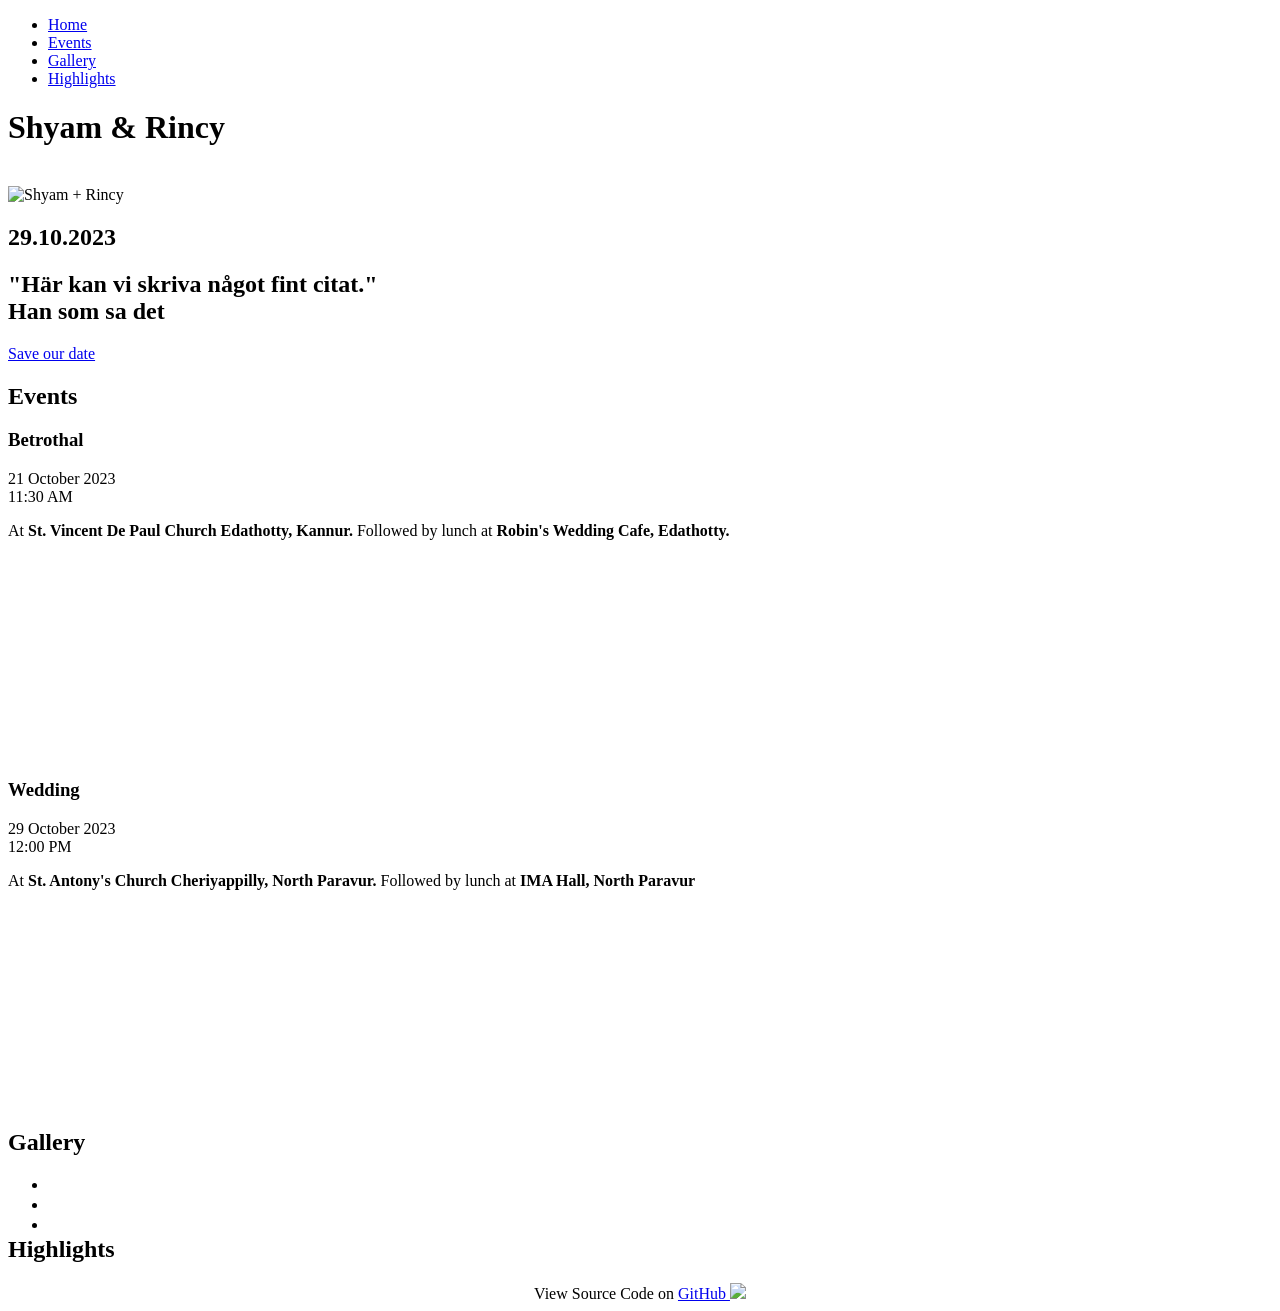
==== index.html @ 394e50cc "Update index.html Ändrade lite text" ====
<!DOCTYPE html>
<!--[if lt IE 7]>      <html class="no-js lt-ie9 lt-ie8 lt-ie7"> <![endif]-->
<!--[if IE 7]>         <html class="no-js lt-ie9 lt-ie8"> <![endif]-->
<!--[if IE 8]>         <html class="no-js lt-ie9"> <![endif]-->
<!--[if gt IE 8]><!--> <html class="no-js"> <!--<![endif]-->
	<head>
	<meta charset="utf-8">
	<meta http-equiv="X-UA-Compatible" content="IE=edge">
	<title>Susana ❤️ Pontus - 2026.04.18</title>
	<meta name="viewport" content="width=device-width, initial-scale=1">
	<meta name="description" content="Ja det stämmer, vi gifter oss på mallis!" />
	<meta name="keywords" content="susana,pontus,wedding,website,rsvp" />
	<meta name="author" content="Susana & Pontus" />

  	<!-- Facebook and Twitter integration -->
	<meta property="og:image" content="images/og.jpg"/>
	<meta property="og:site_name" content="Shyam ❤️ Rincy - 29.10.2023">
    <meta property="og:title" content="Shyam ❤️ Rincy - 29.10.2023">
    <meta property="og:description" content="We are getting hitched - The dates are 21st & 29th of October '23 and we would like you to be a part of it.">
	<!-- Size of image. Any size up to 300. Anything above 300px will not work in WhatsApp -->
    <meta property="og:image:width" content="300">
    <meta property="og:image:height" content="300">
    <!-- Website to visit when clicked in fb or WhatsApp-->
    <meta property="og:url" content="https://we.shyamjos.com">
	<meta property="og:type" content="website"/>
    <meta property="og:image:type" content="image/jpeg">


	<link href='https://fonts.googleapis.com/css?family=Work+Sans:400,300,600,400italic,700' rel='stylesheet' type='text/css'>
	<link href="https://fonts.googleapis.com/css?family=Sacramento" rel="stylesheet">
	<link rel="stylesheet" href="https://fonts.googleapis.com/css?family=Engagement" rel="stylesheet">
	<link rel="stylesheet" href="https://fonts.googleapis.com/css?family=Sofia+Sans+Condensed" rel="stylesheet">
	
	<!-- clock   -->
	<link rel="stylesheet" href="css/responsive-clock.css">
	<!-- Animate.css -->
	<link rel="stylesheet" href="css/animate.css">
	<!-- Icomoon Icon Fonts-->
	<link rel="stylesheet" href="css/icomoon.css">
	<!-- Bootstrap  -->
	<link rel="stylesheet" href="css/bootstrap.css">
	<link rel='stylesheet' href='https://cdnjs.cloudflare.com/ajax/libs/flipclock/0.7.8/flipclock.css'>
	<!-- Magnific Popup -->
	<link rel="stylesheet" href="css/magnific-popup.css">

	<!-- Owl Carousel  -->
	<link rel="stylesheet" href="css/owl.carousel.min.css">
	<link rel="stylesheet" href="css/owl.theme.default.min.css">

	<!-- Theme style  -->
	<link rel="stylesheet" href="css/style.css">

	<!-- Modernizr JS -->
	<script src="js/modernizr-2.6.2.min.js"></script>
	<!-- FOR IE9 below -->
	<!--[if lt IE 9]>
	<script src="js/respond.min.js"></script>
	<![endif]-->

	</head>
	<body>
		
	<div class="fh5co-loader"></div>
	
	<div id="page">
	<nav class="fh5co-nav" role="navigation">
		<div class="container">
			<div class="row">
	
				<div class="col-xs-10 text-right menu-1">
					<ul>
						<li class="active"><a href="index.html">Home</a></li>
						<li class="active"><a href="#fh5co-event">Events</a></li>
						<li class="active"><a href="#fh5co-gallery">Gallery</a></li>
						<li class="active"><a href="#fh5co-services">Highlights</a></li>
					</ul>
				</div>
			</div>
			
		</div>
	</nav>

	<header id="fh5co-header" class="fh5co-cover" role="banner" style="background-image:url(images/bg.jpg);" data-stellar-background-ratio="0.5">
		<div class="overlay"></div>
		<div class="container">
			<div class="row">
				<div class="col-md-8 col-md-offset-2 text-center">
					<div class="display-t">
						<div class="display-tc animate-box" data-animate-effect="fadeIn">
							<h1>Shyam &amp; Rincy</h1>
							<br>
							<img src="images/fprint.png" alt="Shyam + Rincy"> 
							<h2>29.10.2023</h2>
							<h2>"Här kan vi skriva något fint citat." <br>Han som sa det</h2>
							<div class="flipTimebox">
								<div class="clock clock-fix"></div>
							  </div>
							<p><a href="#fh5co-event" class="btn btn-default btn-sm">Save our date</a></p>
						</div>
					</div>
				</div>
			</div>
		</div>
	</header>



	<div id="fh5co-event" class="fh5co-bg">
		<div class="overlay"></div>
		<div class="container">
			<div class="row">
				<div class="col-md-8 col-md-offset-2 text-center fh5co-heading animate-box">
					<h2>Events</h2>
				</div>
			</div>
			<div class="row">
				<div class="display-t">
					<div class="display-tc">
						<div class="col-md-10 col-md-offset-1">
							<div class="col-md-6 col-sm-6 text-center">
								<div class="event-wrap animate-box">
									<h3>Betrothal</h3>
									<div class="event-col">
										<i class="icon-calendar"></i>
										<span>21 October 2023</span>
									</div>
									<div class="event-col">

										<i class="icon-clock"></i>
										<span>11:30 AM</span>
									</div>
									<p>At <b>St. Vincent De Paul Church Edathotty, Kannur.</b> Followed by lunch at <b>Robin's Wedding Cafe, Edathotty.</b></p>
									<iframe src="https://www.google.com/maps/embed?pb=!1m18!1m12!1m3!1d3903.673315773661!2d75.71257847590881!3d11.927808088299846!2m3!1f0!2f0!3f0!3m2!1i1024!2i768!4f13.1!3m3!1m2!1s0x3ba5cd2b69442ebf%3A0x41b4e77a403a15b4!2sDe%20Paul%20Church%2C%20Edathotty!5e0!3m2!1sen!2sin!4v1696094112600!5m2!1sen!2sin" width="300" height="200" style="border:0;" allowfullscreen="" loading="lazy" referrerpolicy="no-referrer-when-downgrade"></iframe>
								</div>
							</div>
							<div class="col-md-6 col-sm-6 text-center">
								<div class="event-wrap animate-box">
									<h3>Wedding</h3>
									<div class="event-col">
										<i class="icon-calendar"></i>
										<span>29 October 2023</span>
									</div>
									<div class="event-col">

										<i class="icon-clock"></i>
										<span>12:00 PM</span>
									</div>
									<p>At <b>St. Antony's Church Cheriyappilly, North Paravur.</b> Followed by lunch at <b>IMA Hall, North Paravur</b></p>
						<iframe src="https://www.google.com/maps/embed?pb=!1m18!1m12!1m3!1d3927.690238117892!2d76.24293817588756!3d10.124421489987455!2m3!1f0!2f0!3f0!3m2!1i1024!2i768!4f13.1!3m3!1m2!1s0x3b0810402ea732f5%3A0x7e23209bf83c2a9b!2sSt.Antony&#39;s%20Roman%20Catholic%20Church!5e0!3m2!1sen!2sin!4v1696094216568!5m2!1sen!2sin" width="300" height="200" style="border:0;" allowfullscreen="" loading="lazy" referrerpolicy="no-referrer-when-downgrade"></iframe>
								</div>
							</div>
						</div>
					</div>
				</div>
			</div>
		</div>
	</div>


	<div id="fh5co-gallery" class="fh5co-section-gray">
		<div class="container">
			<div class="row">
				<div class="col-md-8 col-md-offset-2 text-center fh5co-heading animate-box">
					<h2>Gallery</h2>
				</div>
			</div>
			<div class="row row-bottom-padded-md">
				<div class="col-md-12">
					<ul id="fh5co-gallery-list">
						
						<li class="one-third animate-box" data-animate-effect="fadeIn" style="background-image: url(images/RS1.jpg); "> 
						<a href="images/RS1.jpg">
							<div class="case-studies-summary">
							</div>
						</a>
					</li>

					<li class="one-third animate-box" data-animate-effect="fadeIn" style="background-image: url(images/RS2.jpg); "> 
						<a href="images/RS2.jpg">
							<div class="case-studies-summary">
							</div>
						</a>
					</li>
					<li class="one-third animate-box" data-animate-effect="fadeIn" style="background-image: url(images/RS3.jpg); "> 
						<a href="images/RS3.jpg">
							<div class="case-studies-summary">
							</div>
						</a>
					</li>
					
					</ul>		
				</div>
			</div>
		</div>
	</div>



	<div id="fh5co-services" class="fh5co-section-gray">
		<div class="container">
			
			<div class="row animate-box">
				<div class="col-md-8 col-md-offset-2 text-center fh5co-heading">
					<h2>Highlights</h2>

				</div>
			</div>



				<div class="container animate-box">
					<div class="fh5co-video fh5co-bg" style="background-image: url(images/img_bg_3.jpg); ">
						<a href="#" class="popup-vimeo"><i class="icon-video2"></i></a>
						<div class="overlay"></div>
					</div>
				</div>
			</div>
			
		</div>
	</div>
	<div class="gototop js-top">
		<a href="#" class="js-gotop"><i class="icon-arrow-up"></i></a>
	</div>

	<!-- jQuery -->
	<script src="js/jquery.min.js"></script>
    <!-- clock -->
	<script src="js/clock.js"></script>
	<!-- jQuery Easing -->
	<script src="js/jquery.easing.1.3.js"></script>
	<!-- Bootstrap -->
	<script src="js/bootstrap.min.js"></script>
	<!-- Waypoints -->
	<script src="js/jquery.waypoints.min.js"></script>
	<!-- Carousel -->
	<script src="js/owl.carousel.min.js"></script>
	<!-- countTo -->
	<script src="js/jquery.countTo.js"></script>
	<script src='https://momentjs.com/downloads/moment.js'></script>
	<script src='https://cdnjs.cloudflare.com/ajax/libs/moment-timezone/0.5.14/moment-timezone-with-data-2012-2022.min.js'></script>
	<script src='https://cdnjs.cloudflare.com/ajax/libs/flipclock/0.7.8/flipclock.js'></script>
	<!-- Stellar -->
	<script src="js/jquery.stellar.min.js"></script>
	<!-- Magnific Popup -->
	<script src="js/jquery.magnific-popup.min.js"></script>
	<script src="js/magnific-popup-options.js"></script>

	<!-- // <script src="https://cdnjs.cloudflare.com/ajax/libs/prism/0.0.1/prism.min.js"></script> -->
	<script src="js/simplyCountdown.js"></script>
	<!-- Main -->
	<script src="js/main.js"></script>
	<center>View Source Code on <a href="https://github.com/shyamjos/wedding-website">GitHub <img src="images/github-logo.png"> </a> </center>
	</body>
</html>
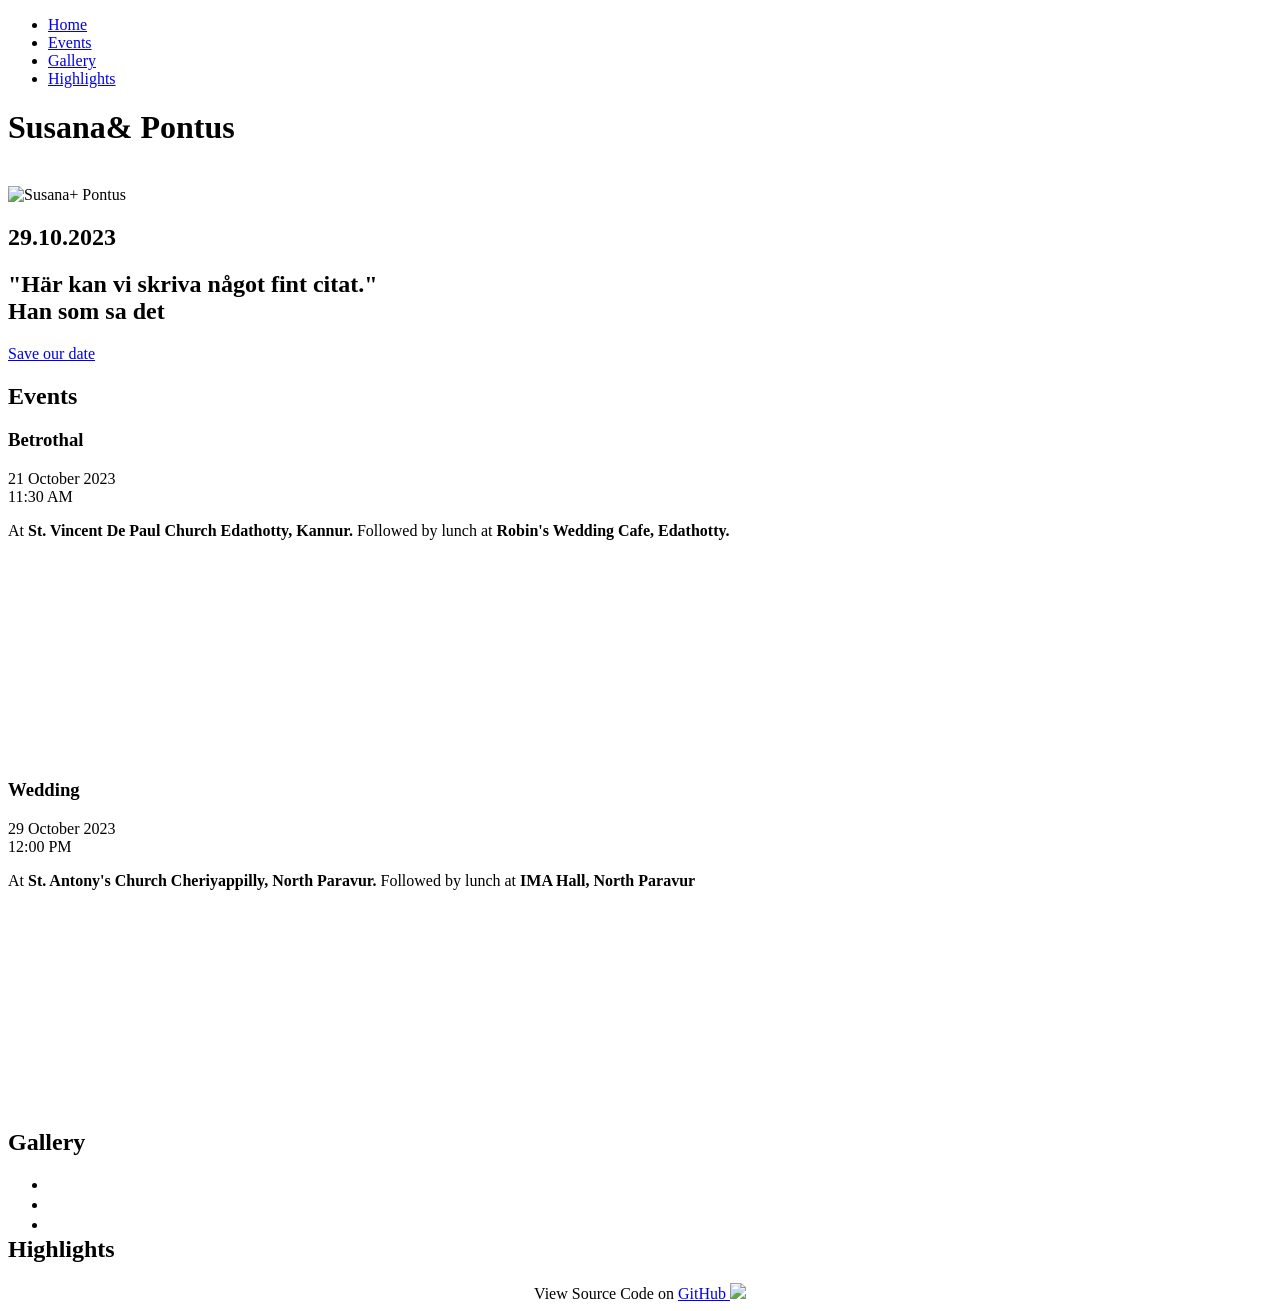
==== commit e51fb5d8: "Update index.html Searh replace på namnen" ====
--- a/index.html
+++ b/index.html
@@ -14,8 +14,8 @@
 
   	<!-- Facebook and Twitter integration -->
 	<meta property="og:image" content="images/og.jpg"/>
-	<meta property="og:site_name" content="Shyam ❤️ Rincy - 29.10.2023">
-    <meta property="og:title" content="Shyam ❤️ Rincy - 29.10.2023">
+	<meta property="og:site_name" content="Susana❤️ Pontus - 29.10.2023">
+    <meta property="og:title" content="Susana❤️ Pontus - 29.10.2023">
     <meta property="og:description" content="We are getting hitched - The dates are 21st & 29th of October '23 and we would like you to be a part of it.">
 	<!-- Size of image. Any size up to 300. Anything above 300px will not work in WhatsApp -->
     <meta property="og:image:width" content="300">
@@ -87,9 +87,9 @@
 				<div class="col-md-8 col-md-offset-2 text-center">
 					<div class="display-t">
 						<div class="display-tc animate-box" data-animate-effect="fadeIn">
-							<h1>Shyam &amp; Rincy</h1>
+							<h1>Susana&amp; Pontus</h1>
 							<br>
-							<img src="images/fprint.png" alt="Shyam + Rincy"> 
+							<img src="images/fprint.png" alt="Susana+ Pontus"> 
 							<h2>29.10.2023</h2>
 							<h2>"Här kan vi skriva något fint citat." <br>Han som sa det</h2>
 							<div class="flipTimebox">
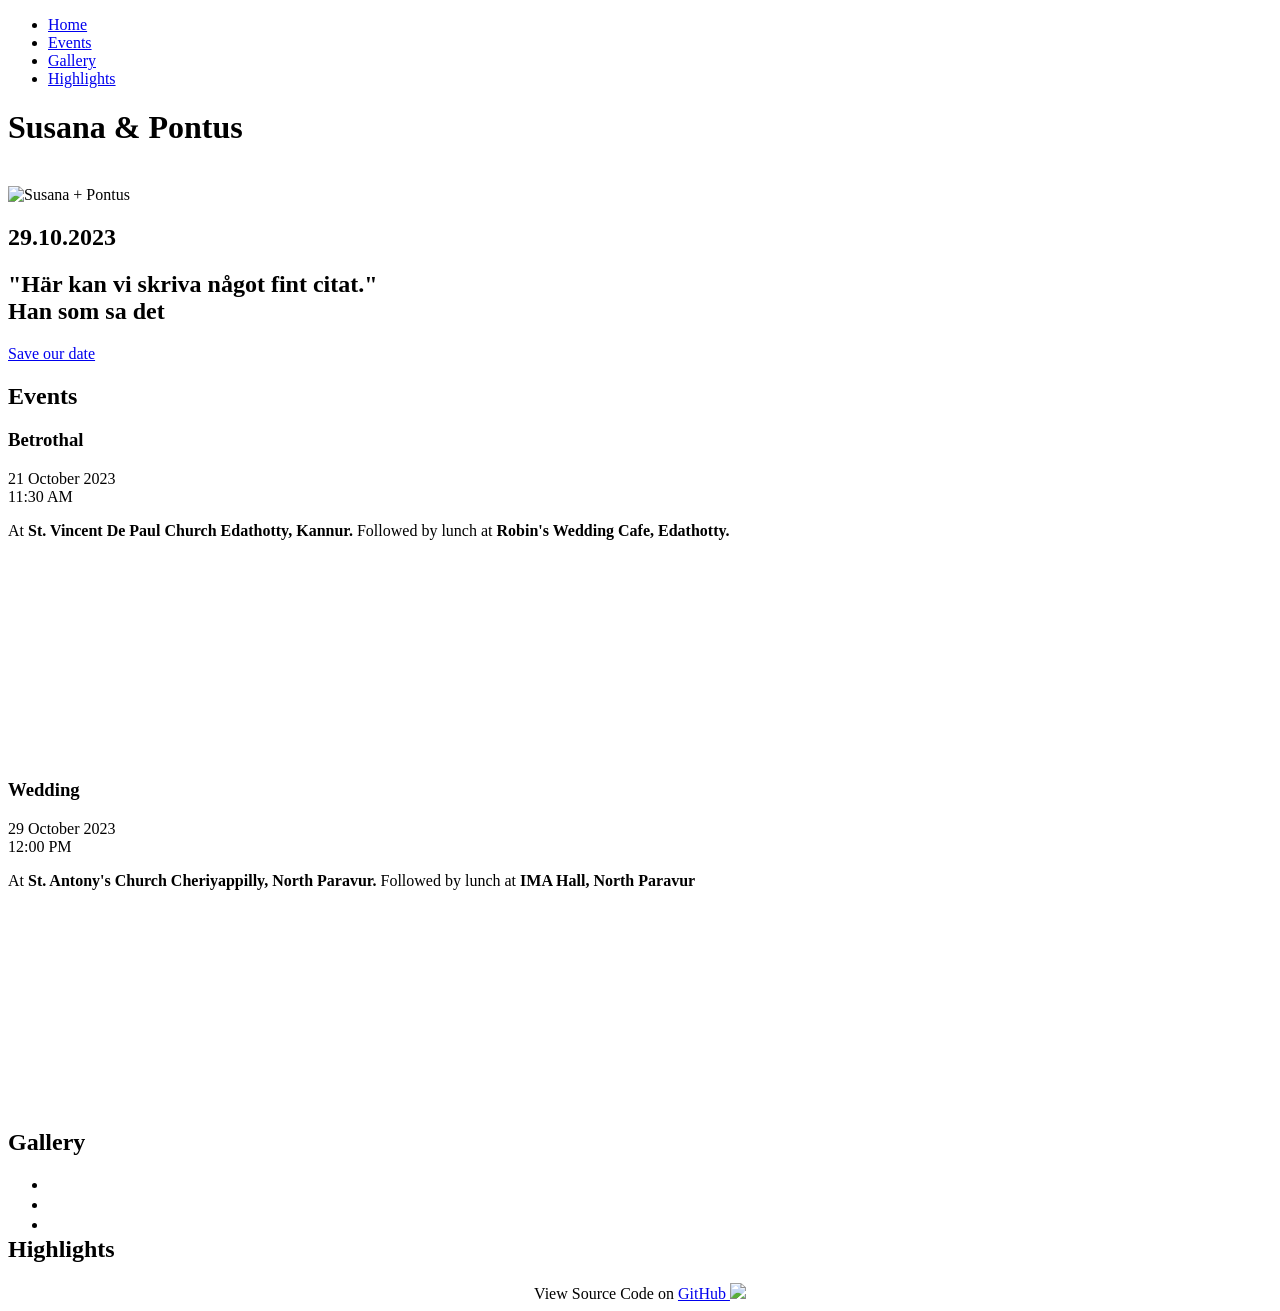
==== commit 3a46c34d: "Update index.html Missade mellanslag" ====
--- a/index.html
+++ b/index.html
@@ -14,8 +14,8 @@
 
   	<!-- Facebook and Twitter integration -->
 	<meta property="og:image" content="images/og.jpg"/>
-	<meta property="og:site_name" content="Susana❤️ Pontus - 29.10.2023">
-    <meta property="og:title" content="Susana❤️ Pontus - 29.10.2023">
+	<meta property="og:site_name" content="Susana ❤️ Pontus - 29.10.2023">
+    <meta property="og:title" content="Susana ❤️ Pontus - 29.10.2023">
     <meta property="og:description" content="We are getting hitched - The dates are 21st & 29th of October '23 and we would like you to be a part of it.">
 	<!-- Size of image. Any size up to 300. Anything above 300px will not work in WhatsApp -->
     <meta property="og:image:width" content="300">
@@ -87,9 +87,9 @@
 				<div class="col-md-8 col-md-offset-2 text-center">
 					<div class="display-t">
 						<div class="display-tc animate-box" data-animate-effect="fadeIn">
-							<h1>Susana&amp; Pontus</h1>
+							<h1>Susana &amp; Pontus</h1>
 							<br>
-							<img src="images/fprint.png" alt="Susana+ Pontus"> 
+							<img src="images/fprint.png" alt="Susana + Pontus"> 
 							<h2>29.10.2023</h2>
 							<h2>"Här kan vi skriva något fint citat." <br>Han som sa det</h2>
 							<div class="flipTimebox">
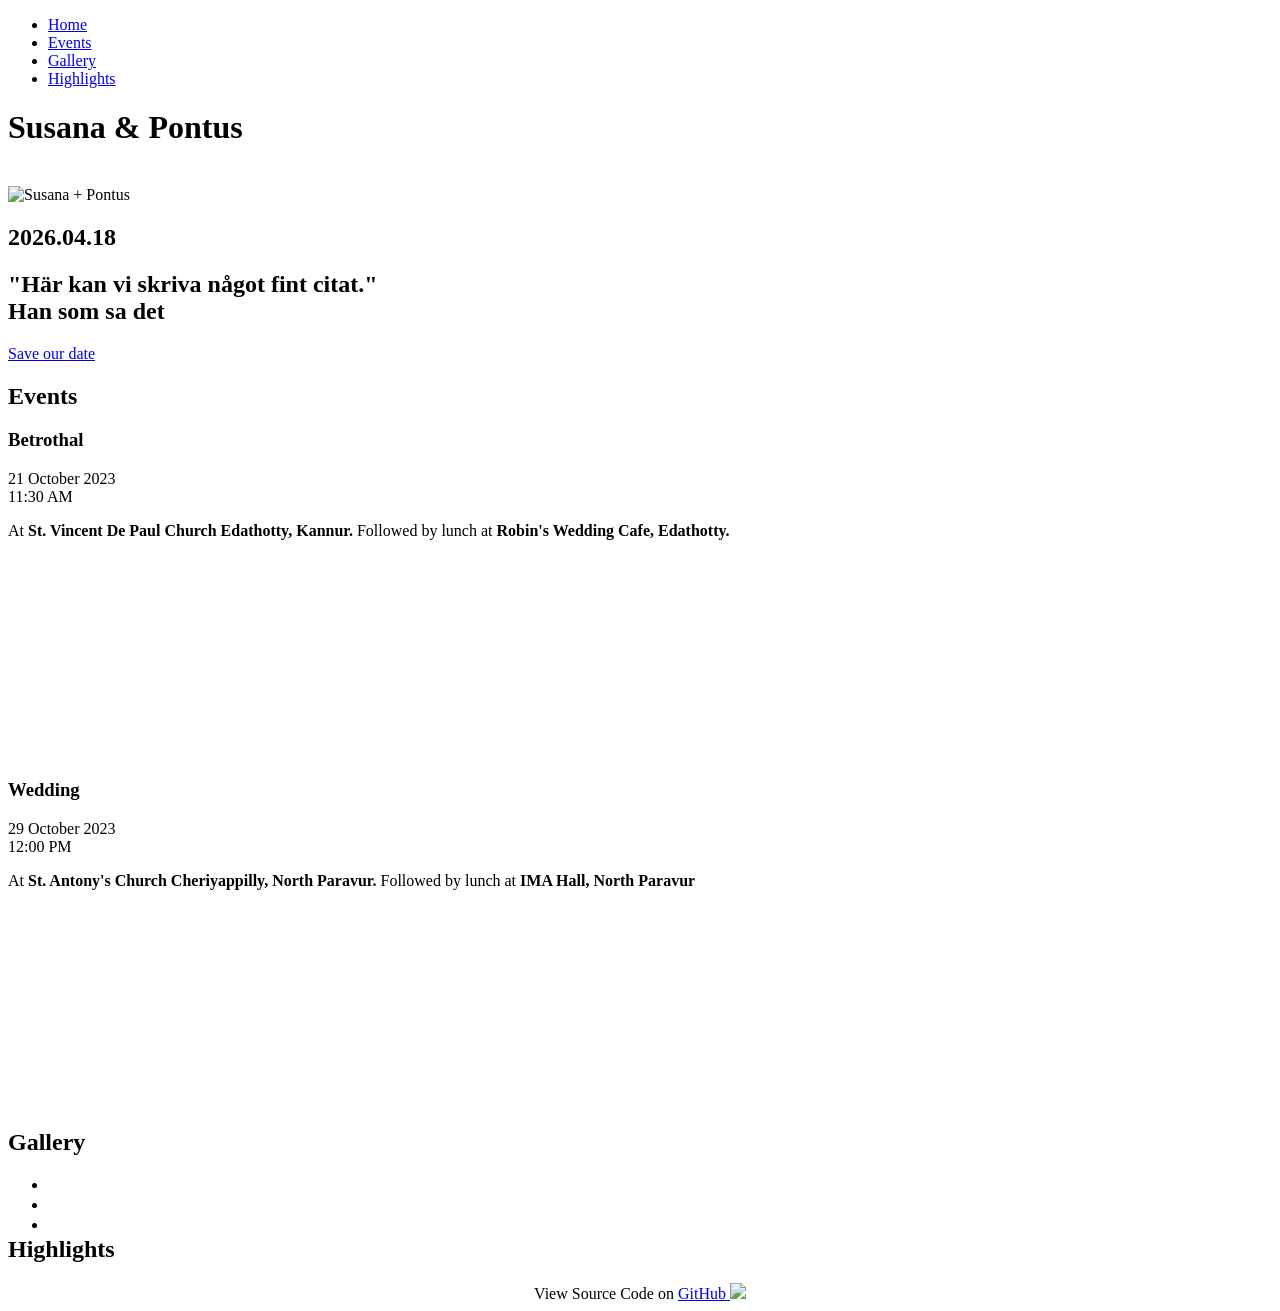
==== commit 14cb3ee2: "Update index.html S&R datumet" ====
--- a/index.html
+++ b/index.html
@@ -14,8 +14,8 @@
 
   	<!-- Facebook and Twitter integration -->
 	<meta property="og:image" content="images/og.jpg"/>
-	<meta property="og:site_name" content="Susana ❤️ Pontus - 29.10.2023">
-    <meta property="og:title" content="Susana ❤️ Pontus - 29.10.2023">
+	<meta property="og:site_name" content="Susana ❤️ Pontus - 2026.04.18">
+    <meta property="og:title" content="Susana ❤️ Pontus - 2026.04.18">
     <meta property="og:description" content="We are getting hitched - The dates are 21st & 29th of October '23 and we would like you to be a part of it.">
 	<!-- Size of image. Any size up to 300. Anything above 300px will not work in WhatsApp -->
     <meta property="og:image:width" content="300">
@@ -90,7 +90,7 @@
 							<h1>Susana &amp; Pontus</h1>
 							<br>
 							<img src="images/fprint.png" alt="Susana + Pontus"> 
-							<h2>29.10.2023</h2>
+							<h2>2026.04.18</h2>
 							<h2>"Här kan vi skriva något fint citat." <br>Han som sa det</h2>
 							<div class="flipTimebox">
 								<div class="clock clock-fix"></div>
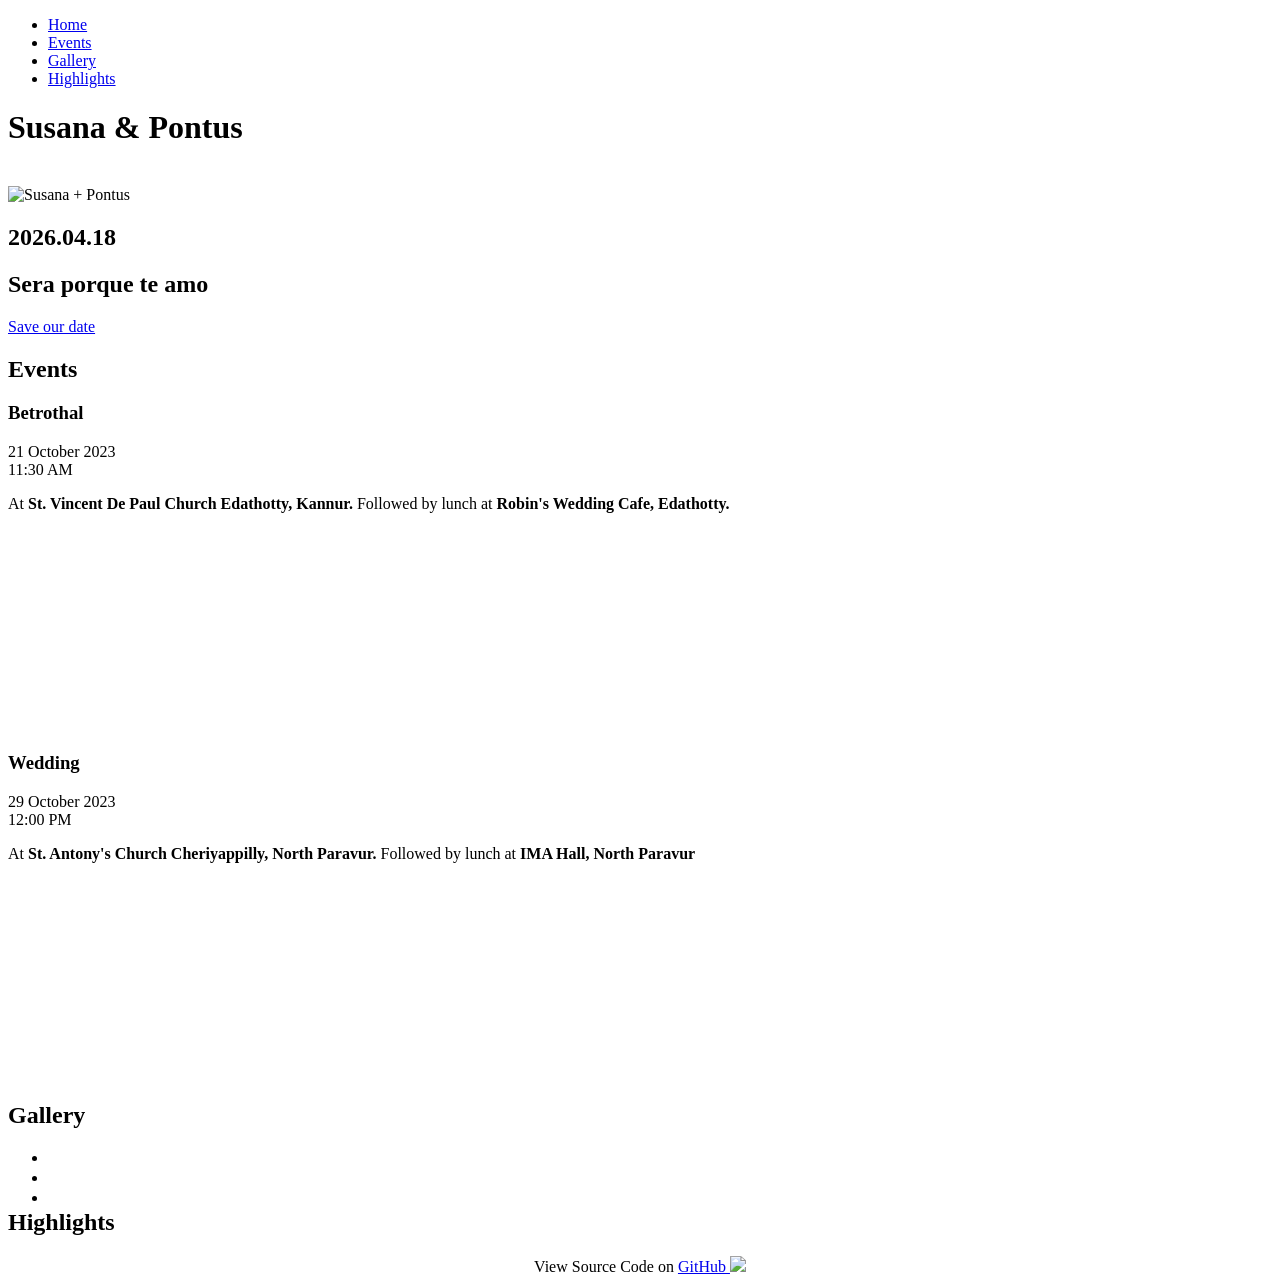
==== commit cc6dc1da: "Update index.html" ====
--- a/index.html
+++ b/index.html
@@ -6,7 +6,7 @@
 	<head>
 	<meta charset="utf-8">
 	<meta http-equiv="X-UA-Compatible" content="IE=edge">
-	<title>Susana ❤️ Pontus - 2026.04.18</title>
+	<title>Susana & Pontus - 2026.04.18</title>
 	<meta name="viewport" content="width=device-width, initial-scale=1">
 	<meta name="description" content="Ja det stämmer, vi gifter oss på mallis!" />
 	<meta name="keywords" content="susana,pontus,wedding,website,rsvp" />
@@ -14,9 +14,9 @@
 
   	<!-- Facebook and Twitter integration -->
 	<meta property="og:image" content="images/og.jpg"/>
-	<meta property="og:site_name" content="Susana ❤️ Pontus - 2026.04.18">
-    <meta property="og:title" content="Susana ❤️ Pontus - 2026.04.18">
-    <meta property="og:description" content="We are getting hitched - The dates are 21st & 29th of October '23 and we would like you to be a part of it.">
+	<meta property="og:site_name" content="Susana & Pontus - 2026.04.18">
+    <meta property="og:title" content="Susana & Pontus - 2026.04.18">
+    <meta property="og:description" content="Vi gifter oss på Mallis.">
 	<!-- Size of image. Any size up to 300. Anything above 300px will not work in WhatsApp -->
     <meta property="og:image:width" content="300">
     <meta property="og:image:height" content="300">
@@ -91,7 +91,7 @@
 							<br>
 							<img src="images/fprint.png" alt="Susana + Pontus"> 
 							<h2>2026.04.18</h2>
-							<h2>"Här kan vi skriva något fint citat." <br>Han som sa det</h2>
+							<h2>Sera porque te amo</h2>
 							<div class="flipTimebox">
 								<div class="clock clock-fix"></div>
 							  </div>
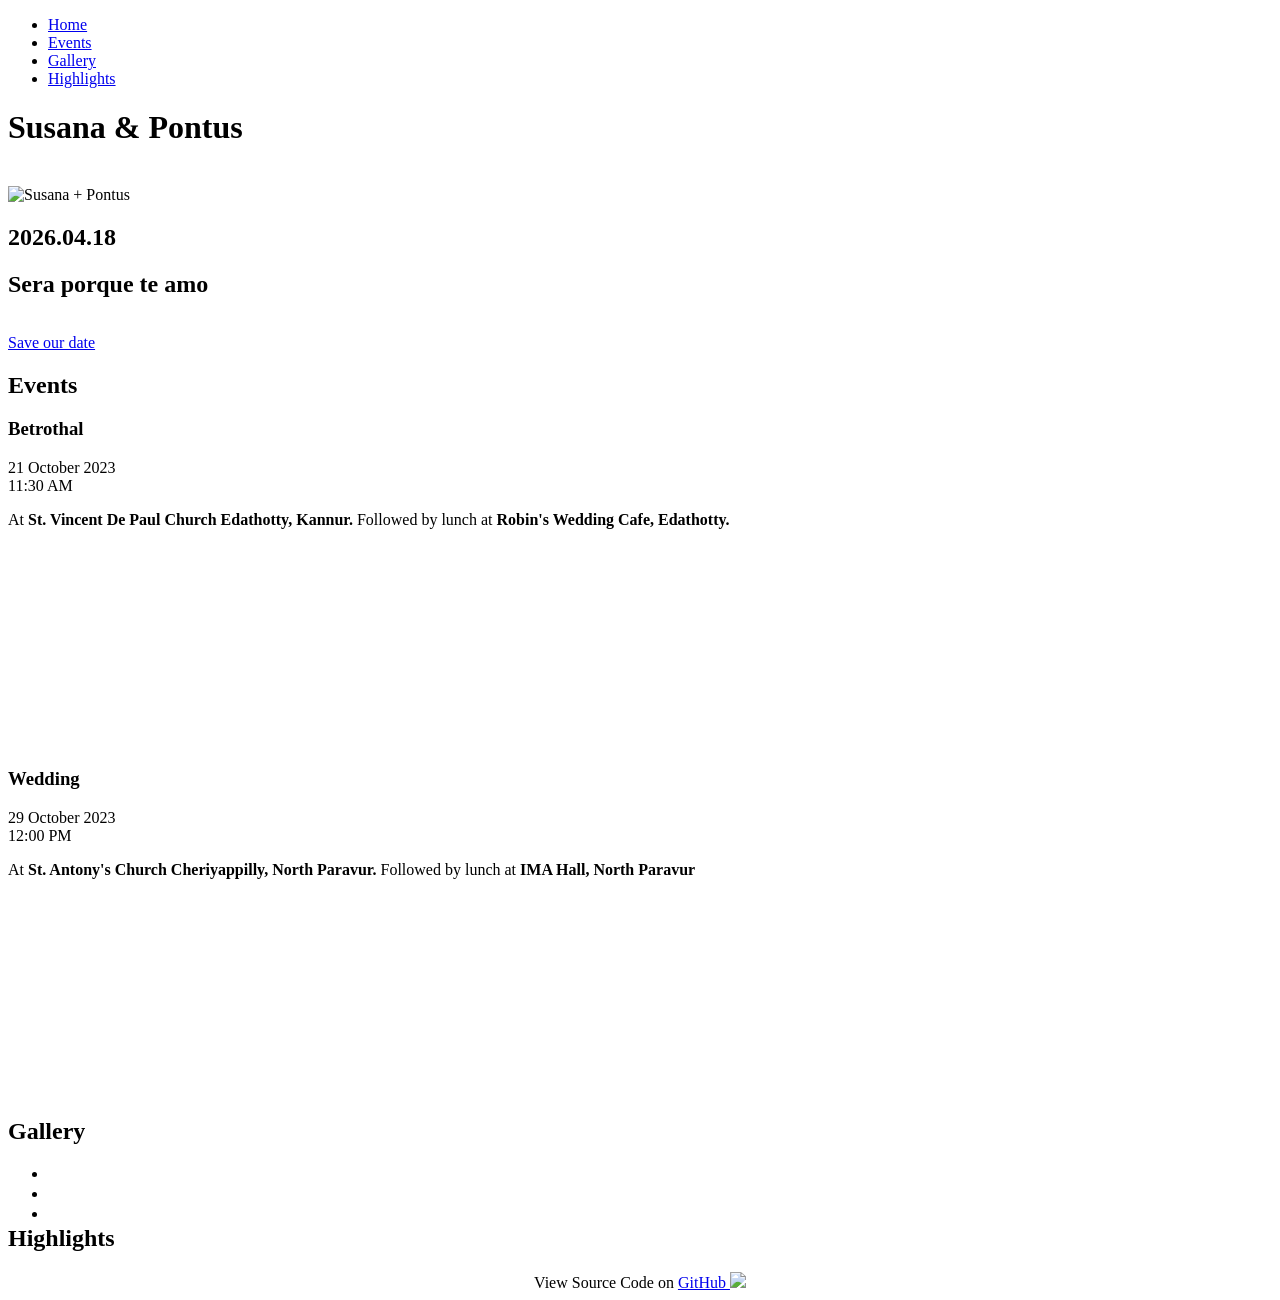
==== commit 43601d50: "Update index.html Testar att centrera countdown" ====
--- a/index.html
+++ b/index.html
@@ -92,7 +92,7 @@
 							<img src="images/fprint.png" alt="Susana + Pontus"> 
 							<h2>2026.04.18</h2>
 							<h2>Sera porque te amo</h2>
-							<div class="flipTimebox">
+							<div class="flipTimebox" style="display: grid; place-items: center; width: 100%;">
 								<div class="clock clock-fix"></div>
 							  </div>
 							<p><a href="#fh5co-event" class="btn btn-default btn-sm">Save our date</a></p>
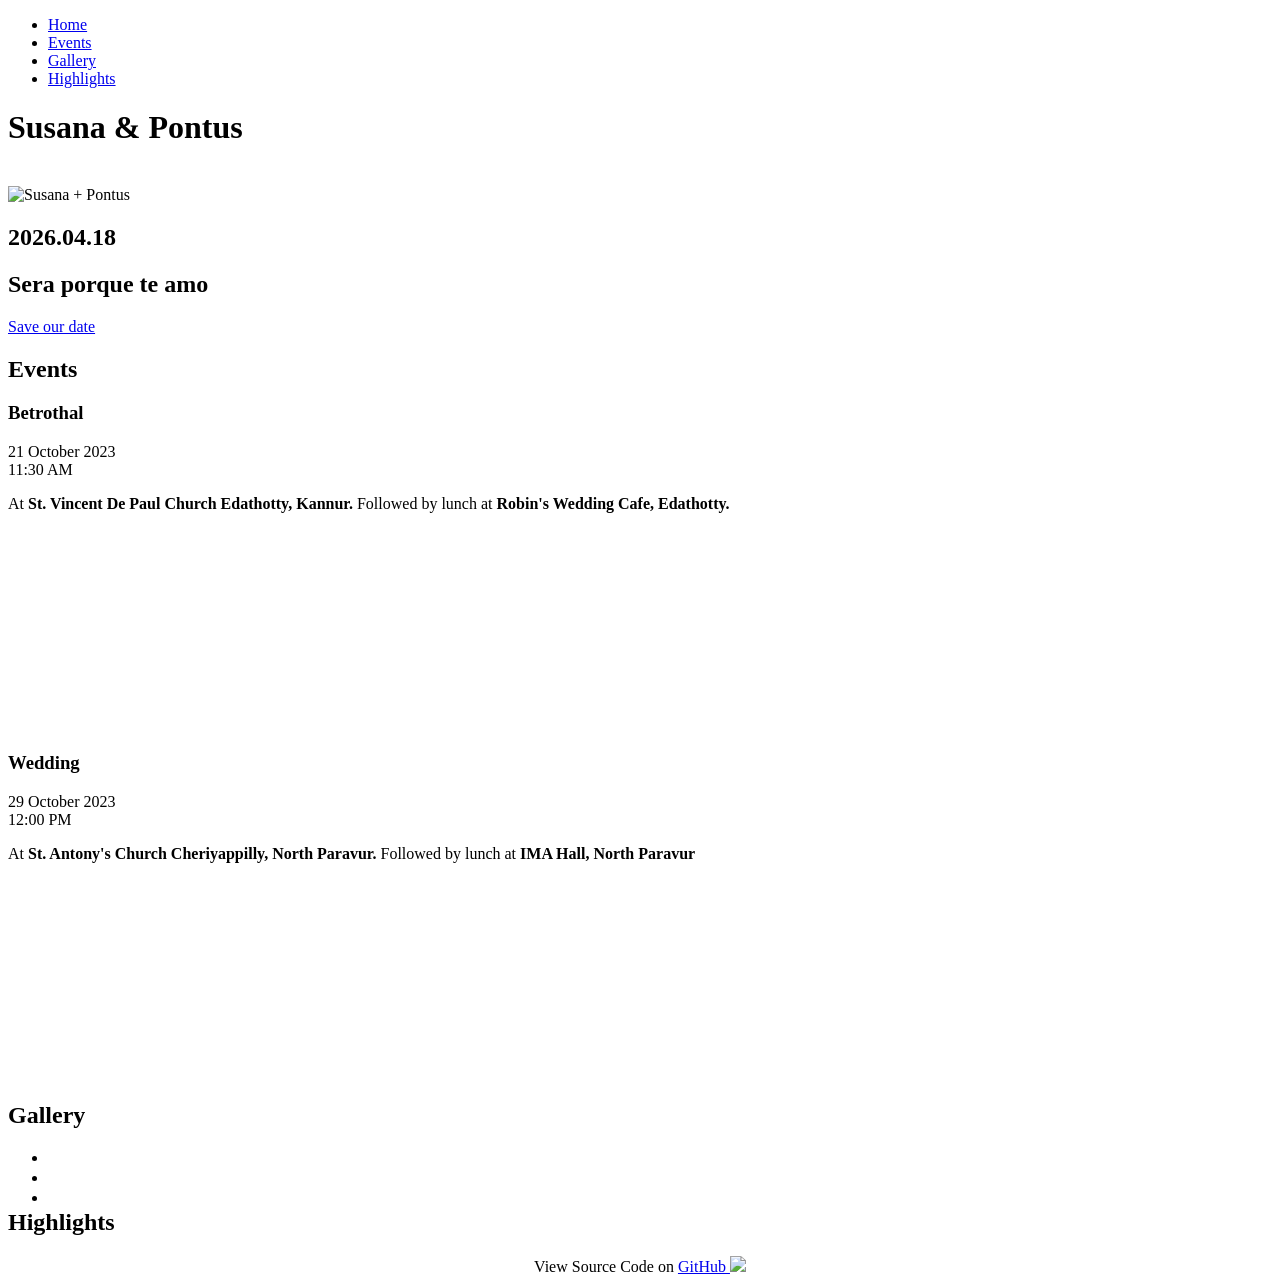
==== commit 9473e554: "Update index.html" ====
--- a/index.html
+++ b/index.html
@@ -92,7 +92,7 @@
 							<img src="images/fprint.png" alt="Susana + Pontus"> 
 							<h2>2026.04.18</h2>
 							<h2>Sera porque te amo</h2>
-							<div class="flipTimebox" style="display: grid; place-items: center; width: 100%;">
+							<div class="flipTimebox">
 								<div class="clock clock-fix"></div>
 							  </div>
 							<p><a href="#fh5co-event" class="btn btn-default btn-sm">Save our date</a></p>
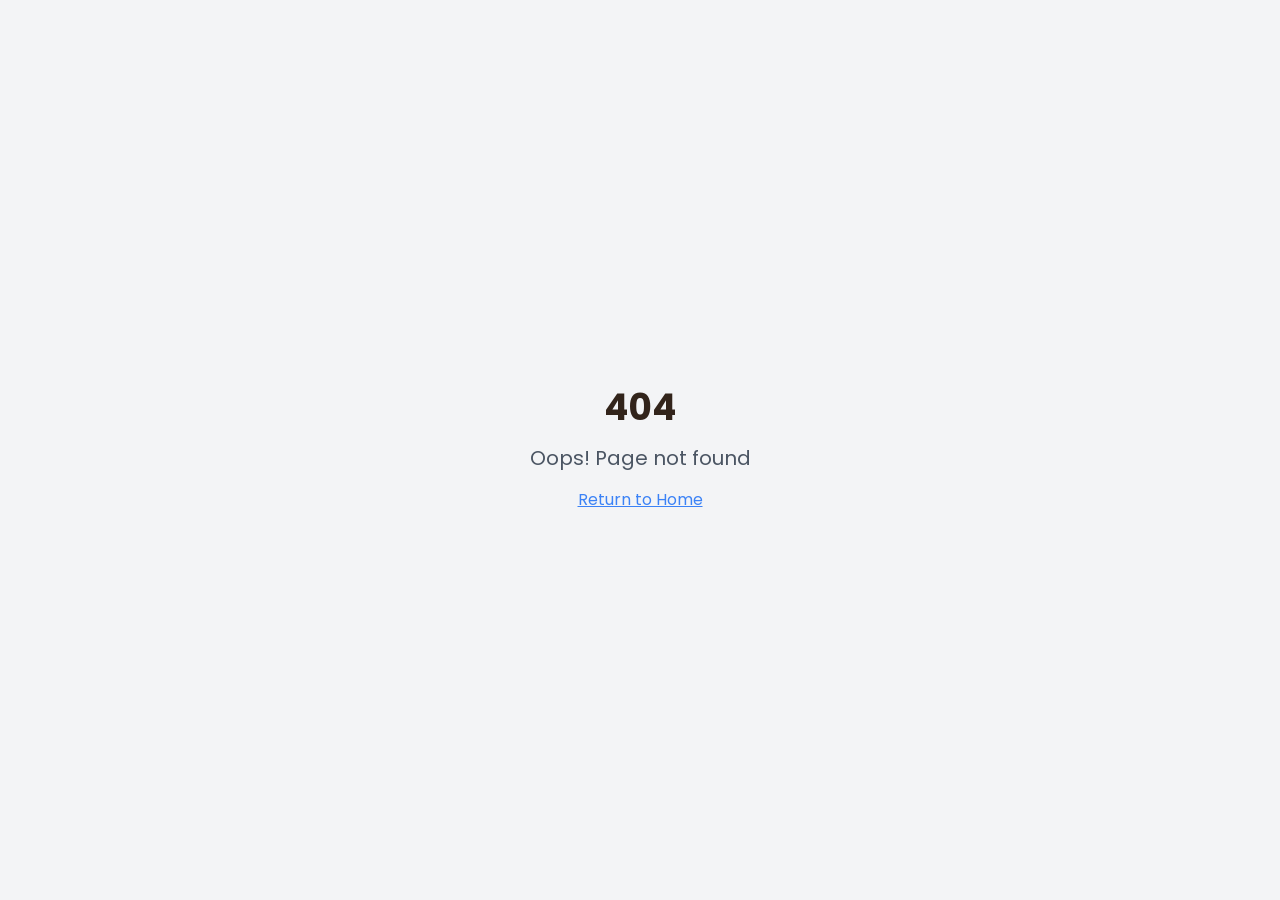
==== commit 8419c7c0: "deploy: 663d49d581cae52b9e20d2750c66a866efc97593" ====
--- a/index.html
+++ b/index.html
@@ -1,254 +1,30 @@
-<!DOCTYPE html>
-<!--[if lt IE 7]>      <html class="no-js lt-ie9 lt-ie8 lt-ie7"> <![endif]-->
-<!--[if IE 7]>         <html class="no-js lt-ie9 lt-ie8"> <![endif]-->
-<!--[if IE 8]>         <html class="no-js lt-ie9"> <![endif]-->
-<!--[if gt IE 8]><!--> <html class="no-js"> <!--<![endif]-->
-	<head>
-	<meta charset="utf-8">
-	<meta http-equiv="X-UA-Compatible" content="IE=edge">
-	<title>Susana & Pontus - 2026.04.18</title>
-	<meta name="viewport" content="width=device-width, initial-scale=1">
-	<meta name="description" content="Ja det stämmer, vi gifter oss på mallis!" />
-	<meta name="keywords" content="susana,pontus,wedding,website,rsvp" />
-	<meta name="author" content="Susana & Pontus" />
+<!doctype html>
+<html lang="en">
+  <head>
+    <meta charset="UTF-8" />
+    <meta name="viewport" content="width=device-width, initial-scale=1.0" />
+    <title>Pontus & Susana - Nuestra Boda</title>
+    <meta name="description" content="Välkommen till vårt bröllop - 18:e April 2026" />
+    <meta name="author" content="Pontus & Susana" />
+    
+    <!-- Google Fonts -->
+    <link rel="preconnect" href="https://fonts.googleapis.com">
+    <link rel="preconnect" href="https://fonts.gstatic.com" crossorigin>
+    <link href="https://fonts.googleapis.com/css2?family=Playfair+Display:wght@400;500;600;700&family=Poppins:wght@300;400;500;600&display=swap" rel="stylesheet">
 
-  	<!-- Facebook and Twitter integration -->
-	<meta property="og:image" content="images/og.jpg"/>
-	<meta property="og:site_name" content="Susana & Pontus - 2026.04.18">
-    <meta property="og:title" content="Susana & Pontus - 2026.04.18">
-    <meta property="og:description" content="Vi gifter oss på Mallis.">
-	<!-- Size of image. Any size up to 300. Anything above 300px will not work in WhatsApp -->
-    <meta property="og:image:width" content="300">
-    <meta property="og:image:height" content="300">
-    <!-- Website to visit when clicked in fb or WhatsApp-->
-    <meta property="og:url" content="https://we.shyamjos.com">
-	<meta property="og:type" content="website"/>
-    <meta property="og:image:type" content="image/jpeg">
+    <meta property="og:title" content="45c38f16-5e23-474c-b494-ed404317335f" />
+    <meta property="og:description" content="Lovable Generated Project" />
+    <meta property="og:type" content="website" />
+    <meta property="og:image" content="https://lovable.dev/opengraph-image-p98pqg.png" />
 
+    <meta name="twitter:card" content="summary_large_image" />
+    <meta name="twitter:site" content="@lovable_dev" />
+    <meta name="twitter:image" content="https://lovable.dev/opengraph-image-p98pqg.png" />
+    <script type="module" crossorigin src="/assets/index-Bkh36yhF.js"></script>
+    <link rel="stylesheet" crossorigin href="/assets/index-PRXXBDj2.css">
+  </head>
 
-	<link href='https://fonts.googleapis.com/css?family=Work+Sans:400,300,600,400italic,700' rel='stylesheet' type='text/css'>
-	<link href="https://fonts.googleapis.com/css?family=Sacramento" rel="stylesheet">
-	<link rel="stylesheet" href="https://fonts.googleapis.com/css?family=Engagement" rel="stylesheet">
-	<link rel="stylesheet" href="https://fonts.googleapis.com/css?family=Sofia+Sans+Condensed" rel="stylesheet">
-	
-	<!-- clock   -->
-	<link rel="stylesheet" href="css/responsive-clock.css">
-	<!-- Animate.css -->
-	<link rel="stylesheet" href="css/animate.css">
-	<!-- Icomoon Icon Fonts-->
-	<link rel="stylesheet" href="css/icomoon.css">
-	<!-- Bootstrap  -->
-	<link rel="stylesheet" href="css/bootstrap.css">
-	<link rel='stylesheet' href='https://cdnjs.cloudflare.com/ajax/libs/flipclock/0.7.8/flipclock.css'>
-	<!-- Magnific Popup -->
-	<link rel="stylesheet" href="css/magnific-popup.css">
-
-	<!-- Owl Carousel  -->
-	<link rel="stylesheet" href="css/owl.carousel.min.css">
-	<link rel="stylesheet" href="css/owl.theme.default.min.css">
-
-	<!-- Theme style  -->
-	<link rel="stylesheet" href="css/style.css">
-
-	<!-- Modernizr JS -->
-	<script src="js/modernizr-2.6.2.min.js"></script>
-	<!-- FOR IE9 below -->
-	<!--[if lt IE 9]>
-	<script src="js/respond.min.js"></script>
-	<![endif]-->
-
-	</head>
-	<body>
-		
-	<div class="fh5co-loader"></div>
-	
-	<div id="page">
-	<nav class="fh5co-nav" role="navigation">
-		<div class="container">
-			<div class="row">
-	
-				<div class="col-xs-10 text-right menu-1">
-					<ul>
-						<li class="active"><a href="index.html">Home</a></li>
-						<li class="active"><a href="#fh5co-event">Events</a></li>
-						<li class="active"><a href="#fh5co-gallery">Gallery</a></li>
-						<li class="active"><a href="#fh5co-services">Highlights</a></li>
-					</ul>
-				</div>
-			</div>
-			
-		</div>
-	</nav>
-
-	<header id="fh5co-header" class="fh5co-cover" role="banner" style="background-image:url(images/bg.jpg);" data-stellar-background-ratio="0.5">
-		<div class="overlay"></div>
-		<div class="container">
-			<div class="row">
-				<div class="col-md-8 col-md-offset-2 text-center">
-					<div class="display-t">
-						<div class="display-tc animate-box" data-animate-effect="fadeIn">
-							<h1>Susana &amp; Pontus</h1>
-							<br>
-							<img src="images/fprint.png" alt="Susana + Pontus"> 
-							<h2>2026.04.18</h2>
-							<h2>Sera porque te amo</h2>
-							<div class="flipTimebox">
-								<div class="clock clock-fix"></div>
-							  </div>
-							<p><a href="#fh5co-event" class="btn btn-default btn-sm">Save our date</a></p>
-						</div>
-					</div>
-				</div>
-			</div>
-		</div>
-	</header>
-
-
-
-	<div id="fh5co-event" class="fh5co-bg">
-		<div class="overlay"></div>
-		<div class="container">
-			<div class="row">
-				<div class="col-md-8 col-md-offset-2 text-center fh5co-heading animate-box">
-					<h2>Events</h2>
-				</div>
-			</div>
-			<div class="row">
-				<div class="display-t">
-					<div class="display-tc">
-						<div class="col-md-10 col-md-offset-1">
-							<div class="col-md-6 col-sm-6 text-center">
-								<div class="event-wrap animate-box">
-									<h3>Betrothal</h3>
-									<div class="event-col">
-										<i class="icon-calendar"></i>
-										<span>21 October 2023</span>
-									</div>
-									<div class="event-col">
-
-										<i class="icon-clock"></i>
-										<span>11:30 AM</span>
-									</div>
-									<p>At <b>St. Vincent De Paul Church Edathotty, Kannur.</b> Followed by lunch at <b>Robin's Wedding Cafe, Edathotty.</b></p>
-									<iframe src="https://www.google.com/maps/embed?pb=!1m18!1m12!1m3!1d3903.673315773661!2d75.71257847590881!3d11.927808088299846!2m3!1f0!2f0!3f0!3m2!1i1024!2i768!4f13.1!3m3!1m2!1s0x3ba5cd2b69442ebf%3A0x41b4e77a403a15b4!2sDe%20Paul%20Church%2C%20Edathotty!5e0!3m2!1sen!2sin!4v1696094112600!5m2!1sen!2sin" width="300" height="200" style="border:0;" allowfullscreen="" loading="lazy" referrerpolicy="no-referrer-when-downgrade"></iframe>
-								</div>
-							</div>
-							<div class="col-md-6 col-sm-6 text-center">
-								<div class="event-wrap animate-box">
-									<h3>Wedding</h3>
-									<div class="event-col">
-										<i class="icon-calendar"></i>
-										<span>29 October 2023</span>
-									</div>
-									<div class="event-col">
-
-										<i class="icon-clock"></i>
-										<span>12:00 PM</span>
-									</div>
-									<p>At <b>St. Antony's Church Cheriyappilly, North Paravur.</b> Followed by lunch at <b>IMA Hall, North Paravur</b></p>
-						<iframe src="https://www.google.com/maps/embed?pb=!1m18!1m12!1m3!1d3927.690238117892!2d76.24293817588756!3d10.124421489987455!2m3!1f0!2f0!3f0!3m2!1i1024!2i768!4f13.1!3m3!1m2!1s0x3b0810402ea732f5%3A0x7e23209bf83c2a9b!2sSt.Antony&#39;s%20Roman%20Catholic%20Church!5e0!3m2!1sen!2sin!4v1696094216568!5m2!1sen!2sin" width="300" height="200" style="border:0;" allowfullscreen="" loading="lazy" referrerpolicy="no-referrer-when-downgrade"></iframe>
-								</div>
-							</div>
-						</div>
-					</div>
-				</div>
-			</div>
-		</div>
-	</div>
-
-
-	<div id="fh5co-gallery" class="fh5co-section-gray">
-		<div class="container">
-			<div class="row">
-				<div class="col-md-8 col-md-offset-2 text-center fh5co-heading animate-box">
-					<h2>Gallery</h2>
-				</div>
-			</div>
-			<div class="row row-bottom-padded-md">
-				<div class="col-md-12">
-					<ul id="fh5co-gallery-list">
-						
-						<li class="one-third animate-box" data-animate-effect="fadeIn" style="background-image: url(images/RS1.jpg); "> 
-						<a href="images/RS1.jpg">
-							<div class="case-studies-summary">
-							</div>
-						</a>
-					</li>
-
-					<li class="one-third animate-box" data-animate-effect="fadeIn" style="background-image: url(images/RS2.jpg); "> 
-						<a href="images/RS2.jpg">
-							<div class="case-studies-summary">
-							</div>
-						</a>
-					</li>
-					<li class="one-third animate-box" data-animate-effect="fadeIn" style="background-image: url(images/RS3.jpg); "> 
-						<a href="images/RS3.jpg">
-							<div class="case-studies-summary">
-							</div>
-						</a>
-					</li>
-					
-					</ul>		
-				</div>
-			</div>
-		</div>
-	</div>
-
-
-
-	<div id="fh5co-services" class="fh5co-section-gray">
-		<div class="container">
-			
-			<div class="row animate-box">
-				<div class="col-md-8 col-md-offset-2 text-center fh5co-heading">
-					<h2>Highlights</h2>
-
-				</div>
-			</div>
-
-
-
-				<div class="container animate-box">
-					<div class="fh5co-video fh5co-bg" style="background-image: url(images/img_bg_3.jpg); ">
-						<a href="#" class="popup-vimeo"><i class="icon-video2"></i></a>
-						<div class="overlay"></div>
-					</div>
-				</div>
-			</div>
-			
-		</div>
-	</div>
-	<div class="gototop js-top">
-		<a href="#" class="js-gotop"><i class="icon-arrow-up"></i></a>
-	</div>
-
-	<!-- jQuery -->
-	<script src="js/jquery.min.js"></script>
-    <!-- clock -->
-	<script src="js/clock.js"></script>
-	<!-- jQuery Easing -->
-	<script src="js/jquery.easing.1.3.js"></script>
-	<!-- Bootstrap -->
-	<script src="js/bootstrap.min.js"></script>
-	<!-- Waypoints -->
-	<script src="js/jquery.waypoints.min.js"></script>
-	<!-- Carousel -->
-	<script src="js/owl.carousel.min.js"></script>
-	<!-- countTo -->
-	<script src="js/jquery.countTo.js"></script>
-	<script src='https://momentjs.com/downloads/moment.js'></script>
-	<script src='https://cdnjs.cloudflare.com/ajax/libs/moment-timezone/0.5.14/moment-timezone-with-data-2012-2022.min.js'></script>
-	<script src='https://cdnjs.cloudflare.com/ajax/libs/flipclock/0.7.8/flipclock.js'></script>
-	<!-- Stellar -->
-	<script src="js/jquery.stellar.min.js"></script>
-	<!-- Magnific Popup -->
-	<script src="js/jquery.magnific-popup.min.js"></script>
-	<script src="js/magnific-popup-options.js"></script>
-
-	<!-- // <script src="https://cdnjs.cloudflare.com/ajax/libs/prism/0.0.1/prism.min.js"></script> -->
-	<script src="js/simplyCountdown.js"></script>
-	<!-- Main -->
-	<script src="js/main.js"></script>
-	<center>View Source Code on <a href="https://github.com/shyamjos/wedding-website">GitHub <img src="images/github-logo.png"> </a> </center>
-	</body>
+  <body>
+    <div id="root"></div>
+  </body>
 </html>
--- a/assets/index-PRXXBDj2.css
+++ b/assets/index-PRXXBDj2.css
@@ -0,0 +1 @@
+*,:before,:after{--tw-border-spacing-x: 0;--tw-border-spacing-y: 0;--tw-translate-x: 0;--tw-translate-y: 0;--tw-rotate: 0;--tw-skew-x: 0;--tw-skew-y: 0;--tw-scale-x: 1;--tw-scale-y: 1;--tw-pan-x: ;--tw-pan-y: ;--tw-pinch-zoom: ;--tw-scroll-snap-strictness: proximity;--tw-gradient-from-position: ;--tw-gradient-via-position: ;--tw-gradient-to-position: ;--tw-ordinal: ;--tw-slashed-zero: ;--tw-numeric-figure: ;--tw-numeric-spacing: ;--tw-numeric-fraction: ;--tw-ring-inset: ;--tw-ring-offset-width: 0px;--tw-ring-offset-color: #fff;--tw-ring-color: rgb(59 130 246 / .5);--tw-ring-offset-shadow: 0 0 #0000;--tw-ring-shadow: 0 0 #0000;--tw-shadow: 0 0 #0000;--tw-shadow-colored: 0 0 #0000;--tw-blur: ;--tw-brightness: ;--tw-contrast: ;--tw-grayscale: ;--tw-hue-rotate: ;--tw-invert: ;--tw-saturate: ;--tw-sepia: ;--tw-drop-shadow: ;--tw-backdrop-blur: ;--tw-backdrop-brightness: ;--tw-backdrop-contrast: ;--tw-backdrop-grayscale: ;--tw-backdrop-hue-rotate: ;--tw-backdrop-invert: ;--tw-backdrop-opacity: ;--tw-backdrop-saturate: ;--tw-backdrop-sepia: ;--tw-contain-size: ;--tw-contain-layout: ;--tw-contain-paint: ;--tw-contain-style: }::backdrop{--tw-border-spacing-x: 0;--tw-border-spacing-y: 0;--tw-translate-x: 0;--tw-translate-y: 0;--tw-rotate: 0;--tw-skew-x: 0;--tw-skew-y: 0;--tw-scale-x: 1;--tw-scale-y: 1;--tw-pan-x: ;--tw-pan-y: ;--tw-pinch-zoom: ;--tw-scroll-snap-strictness: proximity;--tw-gradient-from-position: ;--tw-gradient-via-position: ;--tw-gradient-to-position: ;--tw-ordinal: ;--tw-slashed-zero: ;--tw-numeric-figure: ;--tw-numeric-spacing: ;--tw-numeric-fraction: ;--tw-ring-inset: ;--tw-ring-offset-width: 0px;--tw-ring-offset-color: #fff;--tw-ring-color: rgb(59 130 246 / .5);--tw-ring-offset-shadow: 0 0 #0000;--tw-ring-shadow: 0 0 #0000;--tw-shadow: 0 0 #0000;--tw-shadow-colored: 0 0 #0000;--tw-blur: ;--tw-brightness: ;--tw-contrast: ;--tw-grayscale: ;--tw-hue-rotate: ;--tw-invert: ;--tw-saturate: ;--tw-sepia: ;--tw-drop-shadow: ;--tw-backdrop-blur: ;--tw-backdrop-brightness: ;--tw-backdrop-contrast: ;--tw-backdrop-grayscale: ;--tw-backdrop-hue-rotate: ;--tw-backdrop-invert: ;--tw-backdrop-opacity: ;--tw-backdrop-saturate: ;--tw-backdrop-sepia: ;--tw-contain-size: ;--tw-contain-layout: ;--tw-contain-paint: ;--tw-contain-style: }*,:before,:after{box-sizing:border-box;border-width:0;border-style:solid;border-color:#e5e7eb}:before,:after{--tw-content: ""}html,:host{line-height:1.5;-webkit-text-size-adjust:100%;-moz-tab-size:4;-o-tab-size:4;tab-size:4;font-family:Poppins,sans-serif;font-feature-settings:normal;font-variation-settings:normal;-webkit-tap-highlight-color:transparent}body{margin:0;line-height:inherit}hr{height:0;color:inherit;border-top-width:1px}abbr:where([title]){-webkit-text-decoration:underline dotted;text-decoration:underline dotted}h1,h2,h3,h4,h5,h6{font-size:inherit;font-weight:inherit}a{color:inherit;text-decoration:inherit}b,strong{font-weight:bolder}code,kbd,samp,pre{font-family:ui-monospace,SFMono-Regular,Menlo,Monaco,Consolas,Liberation Mono,Courier New,monospace;font-feature-settings:normal;font-variation-settings:normal;font-size:1em}small{font-size:80%}sub,sup{font-size:75%;line-height:0;position:relative;vertical-align:baseline}sub{bottom:-.25em}sup{top:-.5em}table{text-indent:0;border-color:inherit;border-collapse:collapse}button,input,optgroup,select,textarea{font-family:inherit;font-feature-settings:inherit;font-variation-settings:inherit;font-size:100%;font-weight:inherit;line-height:inherit;letter-spacing:inherit;color:inherit;margin:0;padding:0}button,select{text-transform:none}button,input:where([type=button]),input:where([type=reset]),input:where([type=submit]){-webkit-appearance:button;background-color:transparent;background-image:none}:-moz-focusring{outline:auto}:-moz-ui-invalid{box-shadow:none}progress{vertical-align:baseline}::-webkit-inner-spin-button,::-webkit-outer-spin-button{height:auto}[type=search]{-webkit-appearance:textfield;outline-offset:-2px}::-webkit-search-decoration{-webkit-appearance:none}::-webkit-file-upload-button{-webkit-appearance:button;font:inherit}summary{display:list-item}blockquote,dl,dd,h1,h2,h3,h4,h5,h6,hr,figure,p,pre{margin:0}fieldset{margin:0;padding:0}legend{padding:0}ol,ul,menu{list-style:none;margin:0;padding:0}dialog{padding:0}textarea{resize:vertical}input::-moz-placeholder,textarea::-moz-placeholder{opacity:1;color:#9ca3af}input::placeholder,textarea::placeholder{opacity:1;color:#9ca3af}button,[role=button]{cursor:pointer}:disabled{cursor:default}img,svg,video,canvas,audio,iframe,embed,object{display:block;vertical-align:middle}img,video{max-width:100%;height:auto}[hidden]:where(:not([hidden=until-found])){display:none}:root{--background: 30 50% 98%;--foreground: 25 30% 15%;--card: 30 50% 96%;--card-foreground: 25 30% 15%;--popover: 30 50% 98%;--popover-foreground: 25 30% 15%;--primary: 15 65% 55%;--primary-foreground: 30 50% 98%;--secondary: 45 40% 90%;--secondary-foreground: 25 30% 20%;--muted: 75 25% 85%;--muted-foreground: 25 20% 45%;--accent: 45 80% 65%;--accent-foreground: 25 30% 15%;--destructive: 0 84.2% 60.2%;--destructive-foreground: 30 50% 98%;--border: 30 30% 88%;--input: 30 30% 90%;--ring: 15 65% 55%;--radius: .75rem;--terracotta: 15 65% 55%;--terracotta-light: 15 55% 70%;--terracotta-dark: 15 75% 40%;--olive: 75 35% 45%;--olive-light: 75 25% 65%;--cream: 45 40% 92%;--gold: 45 80% 65%;--sage: 85 20% 70%;--gradient-sunset: linear-gradient(135deg, hsl(var(--terracotta)), hsl(var(--gold)));--gradient-earth: linear-gradient(180deg, hsl(var(--cream)), hsl(var(--terracotta-light)));--gradient-olive: linear-gradient(45deg, hsl(var(--olive-light)), hsl(var(--sage)));--shadow-warm: 0 10px 30px -10px hsl(var(--terracotta) / .2);--shadow-soft: 0 4px 20px -4px hsl(var(--olive) / .15);--transition-smooth: all .4s cubic-bezier(.4, 0, .2, 1);--transition-bounce: all .6s cubic-bezier(.68, -.55, .265, 1.55);--sidebar-background: 0 0% 98%;--sidebar-foreground: 240 5.3% 26.1%;--sidebar-primary: 240 5.9% 10%;--sidebar-primary-foreground: 0 0% 98%;--sidebar-accent: 240 4.8% 95.9%;--sidebar-accent-foreground: 240 5.9% 10%;--sidebar-border: 220 13% 91%;--sidebar-ring: 217.2 91.2% 59.8%}.dark{--background: 222.2 84% 4.9%;--foreground: 210 40% 98%;--card: 222.2 84% 4.9%;--card-foreground: 210 40% 98%;--popover: 222.2 84% 4.9%;--popover-foreground: 210 40% 98%;--primary: 210 40% 98%;--primary-foreground: 222.2 47.4% 11.2%;--secondary: 217.2 32.6% 17.5%;--secondary-foreground: 210 40% 98%;--muted: 217.2 32.6% 17.5%;--muted-foreground: 215 20.2% 65.1%;--accent: 217.2 32.6% 17.5%;--accent-foreground: 210 40% 98%;--destructive: 0 62.8% 30.6%;--destructive-foreground: 210 40% 98%;--border: 217.2 32.6% 17.5%;--input: 217.2 32.6% 17.5%;--ring: 212.7 26.8% 83.9%;--sidebar-background: 240 5.9% 10%;--sidebar-foreground: 240 4.8% 95.9%;--sidebar-primary: 224.3 76.3% 48%;--sidebar-primary-foreground: 0 0% 100%;--sidebar-accent: 240 3.7% 15.9%;--sidebar-accent-foreground: 240 4.8% 95.9%;--sidebar-border: 240 3.7% 15.9%;--sidebar-ring: 217.2 91.2% 59.8%}*{border-color:hsl(var(--border))}body{background-color:hsl(var(--background));color:hsl(var(--foreground))}.sr-only{position:absolute;width:1px;height:1px;padding:0;margin:-1px;overflow:hidden;clip:rect(0,0,0,0);white-space:nowrap;border-width:0}.pointer-events-none{pointer-events:none}.pointer-events-auto{pointer-events:auto}.visible{visibility:visible}.invisible{visibility:hidden}.fixed{position:fixed}.absolute{position:absolute}.relative{position:relative}.inset-0{top:0;right:0;bottom:0;left:0}.inset-x-0{left:0;right:0}.inset-y-0{top:0;bottom:0}.-bottom-12{bottom:-3rem}.-left-12{left:-3rem}.-right-12{right:-3rem}.-top-12{top:-3rem}.bottom-0{bottom:0}.bottom-8{bottom:2rem}.left-0{left:0}.left-1{left:.25rem}.left-1\/2{left:50%}.left-2{left:.5rem}.left-4{left:1rem}.left-\[50\%\]{left:50%}.right-0{right:0}.right-1{right:.25rem}.right-2{right:.5rem}.right-3{right:.75rem}.right-4{right:1rem}.top-0{top:0}.top-1\.5{top:.375rem}.top-1\/2{top:50%}.top-12{top:3rem}.top-2{top:.5rem}.top-3\.5{top:.875rem}.top-4{top:1rem}.top-\[1px\]{top:1px}.top-\[50\%\]{top:50%}.top-\[60\%\]{top:60%}.top-full{top:100%}.z-10{z-index:10}.z-20{z-index:20}.z-50{z-index:50}.z-\[100\]{z-index:100}.z-\[1\]{z-index:1}.-mx-1{margin-left:-.25rem;margin-right:-.25rem}.mx-2{margin-left:.5rem;margin-right:.5rem}.mx-3\.5{margin-left:.875rem;margin-right:.875rem}.mx-auto{margin-left:auto;margin-right:auto}.my-0\.5{margin-top:.125rem;margin-bottom:.125rem}.my-1{margin-top:.25rem;margin-bottom:.25rem}.-ml-2{margin-left:-.5rem}.-ml-4{margin-left:-1rem}.-mt-4{margin-top:-1rem}.mb-1{margin-bottom:.25rem}.mb-12{margin-bottom:3rem}.mb-16{margin-bottom:4rem}.mb-2{margin-bottom:.5rem}.mb-3{margin-bottom:.75rem}.mb-4{margin-bottom:1rem}.mb-6{margin-bottom:1.5rem}.mb-8{margin-bottom:2rem}.ml-1{margin-left:.25rem}.ml-auto{margin-left:auto}.mr-1{margin-right:.25rem}.mr-2{margin-right:.5rem}.mt-1\.5{margin-top:.375rem}.mt-12{margin-top:3rem}.mt-2{margin-top:.5rem}.mt-24{margin-top:6rem}.mt-4{margin-top:1rem}.mt-8{margin-top:2rem}.mt-auto{margin-top:auto}.block{display:block}.flex{display:flex}.inline-flex{display:inline-flex}.table{display:table}.grid{display:grid}.hidden{display:none}.aspect-square{aspect-ratio:1 / 1}.aspect-video{aspect-ratio:16 / 9}.size-4{width:1rem;height:1rem}.h-0\.5{height:.125rem}.h-1\.5{height:.375rem}.h-10{height:2.5rem}.h-11{height:2.75rem}.h-12{height:3rem}.h-16{height:4rem}.h-2{height:.5rem}.h-2\.5{height:.625rem}.h-3{height:.75rem}.h-3\.5{height:.875rem}.h-4{height:1rem}.h-5{height:1.25rem}.h-6{height:1.5rem}.h-7{height:1.75rem}.h-72{height:18rem}.h-8{height:2rem}.h-9{height:2.25rem}.h-\[1px\]{height:1px}.h-\[2000px\]{height:2000px}.h-\[var\(--radix-navigation-menu-viewport-height\)\]{height:var(--radix-navigation-menu-viewport-height)}.h-\[var\(--radix-select-trigger-height\)\]{height:var(--radix-select-trigger-height)}.h-auto{height:auto}.h-full{height:100%}.h-px{height:1px}.h-svh{height:100svh}.max-h-96{max-height:24rem}.max-h-\[300px\]{max-height:300px}.max-h-screen{max-height:100vh}.min-h-0{min-height:0px}.min-h-\[80px\]{min-height:80px}.min-h-screen{min-height:100vh}.min-h-svh{min-height:100svh}.w-0{width:0px}.w-1{width:.25rem}.w-10{width:2.5rem}.w-11{width:2.75rem}.w-12{width:3rem}.w-16{width:4rem}.w-2{width:.5rem}.w-2\.5{width:.625rem}.w-3{width:.75rem}.w-3\.5{width:.875rem}.w-3\/4{width:75%}.w-4{width:1rem}.w-5{width:1.25rem}.w-6{width:1.5rem}.w-64{width:16rem}.w-7{width:1.75rem}.w-72{width:18rem}.w-8{width:2rem}.w-9{width:2.25rem}.w-\[--sidebar-width\]{width:var(--sidebar-width)}.w-\[100px\]{width:100px}.w-\[1px\]{width:1px}.w-auto{width:auto}.w-full{width:100%}.w-max{width:-moz-max-content;width:max-content}.w-px{width:1px}.min-w-0{min-width:0px}.min-w-5{min-width:1.25rem}.min-w-\[12rem\]{min-width:12rem}.min-w-\[200px\]{min-width:200px}.min-w-\[8rem\]{min-width:8rem}.min-w-\[var\(--radix-select-trigger-width\)\]{min-width:var(--radix-select-trigger-width)}.max-w-2xl{max-width:42rem}.max-w-3xl{max-width:48rem}.max-w-4xl{max-width:56rem}.max-w-5xl{max-width:64rem}.max-w-6xl{max-width:72rem}.max-w-\[--skeleton-width\]{max-width:var(--skeleton-width)}.max-w-lg{max-width:32rem}.max-w-max{max-width:-moz-max-content;max-width:max-content}.flex-1{flex:1 1 0%}.shrink-0{flex-shrink:0}.grow{flex-grow:1}.grow-0{flex-grow:0}.basis-3\/4{flex-basis:75%}.basis-full{flex-basis:100%}.caption-bottom{caption-side:bottom}.border-collapse{border-collapse:collapse}.-translate-x-1\/2{--tw-translate-x: -50%;transform:translate(var(--tw-translate-x),var(--tw-translate-y)) rotate(var(--tw-rotate)) skew(var(--tw-skew-x)) skewY(var(--tw-skew-y)) scaleX(var(--tw-scale-x)) scaleY(var(--tw-scale-y))}.-translate-x-px{--tw-translate-x: -1px;transform:translate(var(--tw-translate-x),var(--tw-translate-y)) rotate(var(--tw-rotate)) skew(var(--tw-skew-x)) skewY(var(--tw-skew-y)) scaleX(var(--tw-scale-x)) scaleY(var(--tw-scale-y))}.-translate-y-1\/2{--tw-translate-y: -50%;transform:translate(var(--tw-translate-x),var(--tw-translate-y)) rotate(var(--tw-rotate)) skew(var(--tw-skew-x)) skewY(var(--tw-skew-y)) scaleX(var(--tw-scale-x)) scaleY(var(--tw-scale-y))}.translate-x-\[-50\%\]{--tw-translate-x: -50%;transform:translate(var(--tw-translate-x),var(--tw-translate-y)) rotate(var(--tw-rotate)) skew(var(--tw-skew-x)) skewY(var(--tw-skew-y)) scaleX(var(--tw-scale-x)) scaleY(var(--tw-scale-y))}.translate-x-px{--tw-translate-x: 1px;transform:translate(var(--tw-translate-x),var(--tw-translate-y)) rotate(var(--tw-rotate)) skew(var(--tw-skew-x)) skewY(var(--tw-skew-y)) scaleX(var(--tw-scale-x)) scaleY(var(--tw-scale-y))}.translate-y-\[-50\%\]{--tw-translate-y: -50%;transform:translate(var(--tw-translate-x),var(--tw-translate-y)) rotate(var(--tw-rotate)) skew(var(--tw-skew-x)) skewY(var(--tw-skew-y)) scaleX(var(--tw-scale-x)) scaleY(var(--tw-scale-y))}.rotate-45{--tw-rotate: 45deg;transform:translate(var(--tw-translate-x),var(--tw-translate-y)) rotate(var(--tw-rotate)) skew(var(--tw-skew-x)) skewY(var(--tw-skew-y)) scaleX(var(--tw-scale-x)) scaleY(var(--tw-scale-y))}.rotate-90{--tw-rotate: 90deg;transform:translate(var(--tw-translate-x),var(--tw-translate-y)) rotate(var(--tw-rotate)) skew(var(--tw-skew-x)) skewY(var(--tw-skew-y)) scaleX(var(--tw-scale-x)) scaleY(var(--tw-scale-y))}.transform{transform:translate(var(--tw-translate-x),var(--tw-translate-y)) rotate(var(--tw-rotate)) skew(var(--tw-skew-x)) skewY(var(--tw-skew-y)) scaleX(var(--tw-scale-x)) scaleY(var(--tw-scale-y))}@keyframes bounce{0%,to{transform:translateY(-25%);animation-timing-function:cubic-bezier(.8,0,1,1)}50%{transform:none;animation-timing-function:cubic-bezier(0,0,.2,1)}}.animate-bounce{animation:bounce 1s infinite}@keyframes bounce-in{0%{transform:scale(.3) rotate(-10deg);opacity:0}50%{transform:scale(1.05) rotate(2deg);opacity:.8}to{transform:scale(1) rotate(0);opacity:1}}.animate-bounce-in{animation:bounce-in .6s cubic-bezier(.68,-.55,.265,1.55)}@keyframes float{0%,to{transform:translateY(0)}50%{transform:translateY(-10px)}}.animate-float{animation:float 3s ease-in-out infinite}@keyframes pulse{50%{opacity:.5}}.animate-pulse{animation:pulse 2s cubic-bezier(.4,0,.6,1) infinite}@keyframes pulse-glow{0%,to{box-shadow:0 0 20px hsl(var(--terracotta) / .3);transform:scale(1)}50%{box-shadow:0 0 40px hsl(var(--terracotta) / .6);transform:scale(1.02)}}.animate-pulse-glow{animation:pulse-glow 2s ease-in-out infinite}.cursor-default{cursor:default}.cursor-pointer{cursor:pointer}.touch-none{touch-action:none}.select-none{-webkit-user-select:none;-moz-user-select:none;user-select:none}.list-none{list-style-type:none}.grid-cols-4{grid-template-columns:repeat(4,minmax(0,1fr))}.flex-row{flex-direction:row}.flex-col{flex-direction:column}.flex-col-reverse{flex-direction:column-reverse}.flex-wrap{flex-wrap:wrap}.items-start{align-items:flex-start}.items-end{align-items:flex-end}.items-center{align-items:center}.items-stretch{align-items:stretch}.justify-start{justify-content:flex-start}.justify-center{justify-content:center}.justify-between{justify-content:space-between}.gap-1{gap:.25rem}.gap-1\.5{gap:.375rem}.gap-2{gap:.5rem}.gap-4{gap:1rem}.gap-8{gap:2rem}.space-x-1>:not([hidden])~:not([hidden]){--tw-space-x-reverse: 0;margin-right:calc(.25rem * var(--tw-space-x-reverse));margin-left:calc(.25rem * calc(1 - var(--tw-space-x-reverse)))}.space-x-2>:not([hidden])~:not([hidden]){--tw-space-x-reverse: 0;margin-right:calc(.5rem * var(--tw-space-x-reverse));margin-left:calc(.5rem * calc(1 - var(--tw-space-x-reverse)))}.space-x-4>:not([hidden])~:not([hidden]){--tw-space-x-reverse: 0;margin-right:calc(1rem * var(--tw-space-x-reverse));margin-left:calc(1rem * calc(1 - var(--tw-space-x-reverse)))}.space-y-1>:not([hidden])~:not([hidden]){--tw-space-y-reverse: 0;margin-top:calc(.25rem * calc(1 - var(--tw-space-y-reverse)));margin-bottom:calc(.25rem * var(--tw-space-y-reverse))}.space-y-1\.5>:not([hidden])~:not([hidden]){--tw-space-y-reverse: 0;margin-top:calc(.375rem * calc(1 - var(--tw-space-y-reverse)));margin-bottom:calc(.375rem * var(--tw-space-y-reverse))}.space-y-2>:not([hidden])~:not([hidden]){--tw-space-y-reverse: 0;margin-top:calc(.5rem * calc(1 - var(--tw-space-y-reverse)));margin-bottom:calc(.5rem * var(--tw-space-y-reverse))}.space-y-4>:not([hidden])~:not([hidden]){--tw-space-y-reverse: 0;margin-top:calc(1rem * calc(1 - var(--tw-space-y-reverse)));margin-bottom:calc(1rem * var(--tw-space-y-reverse))}.overflow-auto{overflow:auto}.overflow-hidden{overflow:hidden}.overflow-y-auto{overflow-y:auto}.overflow-x-hidden{overflow-x:hidden}.whitespace-nowrap{white-space:nowrap}.break-words{overflow-wrap:break-word}.rounded{border-radius:.25rem}.rounded-2xl{border-radius:1rem}.rounded-3xl{border-radius:1.5rem}.rounded-\[2px\]{border-radius:2px}.rounded-\[inherit\]{border-radius:inherit}.rounded-full{border-radius:9999px}.rounded-lg{border-radius:var(--radius)}.rounded-md{border-radius:calc(var(--radius) - 2px)}.rounded-sm{border-radius:calc(var(--radius) - 4px)}.rounded-xl{border-radius:.75rem}.rounded-t-\[10px\]{border-top-left-radius:10px;border-top-right-radius:10px}.rounded-tl-sm{border-top-left-radius:calc(var(--radius) - 4px)}.border{border-width:1px}.border-0{border-width:0px}.border-2{border-width:2px}.border-\[1\.5px\]{border-width:1.5px}.border-y{border-top-width:1px;border-bottom-width:1px}.border-b{border-bottom-width:1px}.border-l{border-left-width:1px}.border-r{border-right-width:1px}.border-t{border-top-width:1px}.border-dashed{border-style:dashed}.border-\[--color-border\]{border-color:var(--color-border)}.border-border\/20{border-color:hsl(var(--border) / .2)}.border-border\/50{border-color:hsl(var(--border) / .5)}.border-destructive{border-color:hsl(var(--destructive))}.border-destructive\/50{border-color:hsl(var(--destructive) / .5)}.border-input{border-color:hsl(var(--input))}.border-primary{border-color:hsl(var(--primary))}.border-sidebar-border{border-color:hsl(var(--sidebar-border))}.border-transparent{border-color:transparent}.border-l-transparent{border-left-color:transparent}.border-t-transparent{border-top-color:transparent}.bg-\[--color-bg\]{background-color:var(--color-bg)}.bg-accent{background-color:hsl(var(--accent))}.bg-accent\/10{background-color:hsl(var(--accent) / .1)}.bg-accent\/20{background-color:hsl(var(--accent) / .2)}.bg-background{background-color:hsl(var(--background))}.bg-black\/80{background-color:#000c}.bg-border{background-color:hsl(var(--border))}.bg-card{background-color:hsl(var(--card))}.bg-card\/50{background-color:hsl(var(--card) / .5)}.bg-card\/60{background-color:hsl(var(--card) / .6)}.bg-card\/80{background-color:hsl(var(--card) / .8)}.bg-card\/95{background-color:hsl(var(--card) / .95)}.bg-cream\/30{background-color:hsl(var(--cream) / .3)}.bg-destructive{background-color:hsl(var(--destructive))}.bg-foreground{background-color:hsl(var(--foreground))}.bg-gold{background-color:hsl(var(--gold))}.bg-gold\/20{background-color:hsl(var(--gold) / .2)}.bg-gray-100{--tw-bg-opacity: 1;background-color:rgb(243 244 246 / var(--tw-bg-opacity, 1))}.bg-muted{background-color:hsl(var(--muted))}.bg-muted\/50{background-color:hsl(var(--muted) / .5)}.bg-olive{background-color:hsl(var(--olive))}.bg-olive\/20{background-color:hsl(var(--olive) / .2)}.bg-popover{background-color:hsl(var(--popover))}.bg-primary{background-color:hsl(var(--primary))}.bg-primary\/20{background-color:hsl(var(--primary) / .2)}.bg-sage\/20{background-color:hsl(var(--sage) / .2)}.bg-secondary{background-color:hsl(var(--secondary))}.bg-sidebar{background-color:hsl(var(--sidebar-background))}.bg-sidebar-border{background-color:hsl(var(--sidebar-border))}.bg-terracotta{background-color:hsl(var(--terracotta))}.bg-terracotta-light\/20{background-color:hsl(var(--terracotta-light) / .2)}.bg-terracotta\/20{background-color:hsl(var(--terracotta) / .2)}.bg-terracotta\/30{background-color:hsl(var(--terracotta) / .3)}.bg-transparent{background-color:transparent}.bg-white\/80{background-color:#fffc}.bg-gradient-earth{background-image:var(--gradient-earth)}.bg-gradient-to-b{background-image:linear-gradient(to bottom,var(--tw-gradient-stops))}.bg-gradient-to-l{background-image:linear-gradient(to left,var(--tw-gradient-stops))}.bg-gradient-to-r{background-image:linear-gradient(to right,var(--tw-gradient-stops))}.from-transparent{--tw-gradient-from: transparent var(--tw-gradient-from-position);--tw-gradient-to: rgb(0 0 0 / 0) var(--tw-gradient-to-position);--tw-gradient-stops: var(--tw-gradient-from), var(--tw-gradient-to)}.via-background\/20{--tw-gradient-to: hsl(var(--background) / 0) var(--tw-gradient-to-position);--tw-gradient-stops: var(--tw-gradient-from), hsl(var(--background) / .2) var(--tw-gradient-via-position), var(--tw-gradient-to)}.to-background\/40{--tw-gradient-to: hsl(var(--background) / .4) var(--tw-gradient-to-position)}.to-olive-light{--tw-gradient-to: hsl(var(--olive-light)) var(--tw-gradient-to-position)}.bg-cover{background-size:cover}.bg-center{background-position:center}.bg-no-repeat{background-repeat:no-repeat}.fill-current{fill:currentColor}.object-cover{-o-object-fit:cover;object-fit:cover}.p-0{padding:0}.p-1{padding:.25rem}.p-2{padding:.5rem}.p-3{padding:.75rem}.p-4{padding:1rem}.p-6{padding:1.5rem}.p-8{padding:2rem}.p-\[1px\]{padding:1px}.px-1{padding-left:.25rem;padding-right:.25rem}.px-2{padding-left:.5rem;padding-right:.5rem}.px-2\.5{padding-left:.625rem;padding-right:.625rem}.px-3{padding-left:.75rem;padding-right:.75rem}.px-4{padding-left:1rem;padding-right:1rem}.px-5{padding-left:1.25rem;padding-right:1.25rem}.px-6{padding-left:1.5rem;padding-right:1.5rem}.px-8{padding-left:2rem;padding-right:2rem}.py-0\.5{padding-top:.125rem;padding-bottom:.125rem}.py-1{padding-top:.25rem;padding-bottom:.25rem}.py-1\.5{padding-top:.375rem;padding-bottom:.375rem}.py-16{padding-top:4rem;padding-bottom:4rem}.py-2{padding-top:.5rem;padding-bottom:.5rem}.py-20{padding-top:5rem;padding-bottom:5rem}.py-3{padding-top:.75rem;padding-bottom:.75rem}.py-4{padding-top:1rem;padding-bottom:1rem}.py-6{padding-top:1.5rem;padding-bottom:1.5rem}.py-8{padding-top:2rem;padding-bottom:2rem}.pb-3{padding-bottom:.75rem}.pb-4{padding-bottom:1rem}.pl-2{padding-left:.5rem}.pl-2\.5{padding-left:.625rem}.pl-4{padding-left:1rem}.pl-8{padding-left:2rem}.pr-2{padding-right:.5rem}.pr-2\.5{padding-right:.625rem}.pr-8{padding-right:2rem}.pt-0{padding-top:0}.pt-1{padding-top:.25rem}.pt-3{padding-top:.75rem}.pt-4{padding-top:1rem}.text-left{text-align:left}.text-center{text-align:center}.align-middle{vertical-align:middle}.font-mono{font-family:ui-monospace,SFMono-Regular,Menlo,Monaco,Consolas,Liberation Mono,Courier New,monospace}.font-serif{font-family:Playfair Display,serif}.text-2xl{font-size:1.5rem;line-height:2rem}.text-3xl{font-size:1.875rem;line-height:2.25rem}.text-4xl{font-size:2.25rem;line-height:2.5rem}.text-5xl{font-size:3rem;line-height:1}.text-\[0\.8rem\]{font-size:.8rem}.text-base{font-size:1rem;line-height:1.5rem}.text-lg{font-size:1.125rem;line-height:1.75rem}.text-sm{font-size:.875rem;line-height:1.25rem}.text-xl{font-size:1.25rem;line-height:1.75rem}.text-xs{font-size:.75rem;line-height:1rem}.font-bold{font-weight:700}.font-light{font-weight:300}.font-medium{font-weight:500}.font-normal{font-weight:400}.font-semibold{font-weight:600}.uppercase{text-transform:uppercase}.tabular-nums{--tw-numeric-spacing: tabular-nums;font-variant-numeric:var(--tw-ordinal) var(--tw-slashed-zero) var(--tw-numeric-figure) var(--tw-numeric-spacing) var(--tw-numeric-fraction)}.leading-none{line-height:1}.tracking-tight{letter-spacing:-.025em}.tracking-wider{letter-spacing:.05em}.tracking-widest{letter-spacing:.1em}.text-accent{color:hsl(var(--accent))}.text-accent-foreground{color:hsl(var(--accent-foreground))}.text-blue-500{--tw-text-opacity: 1;color:rgb(59 130 246 / var(--tw-text-opacity, 1))}.text-card-foreground{color:hsl(var(--card-foreground))}.text-cream\/70{color:hsl(var(--cream) / .7)}.text-cream\/90{color:hsl(var(--cream) / .9)}.text-current{color:currentColor}.text-destructive{color:hsl(var(--destructive))}.text-destructive-foreground{color:hsl(var(--destructive-foreground))}.text-foreground{color:hsl(var(--foreground))}.text-foreground\/50{color:hsl(var(--foreground) / .5)}.text-gold{color:hsl(var(--gold))}.text-gray-600{--tw-text-opacity: 1;color:rgb(75 85 99 / var(--tw-text-opacity, 1))}.text-muted-foreground{color:hsl(var(--muted-foreground))}.text-olive{color:hsl(var(--olive))}.text-popover-foreground{color:hsl(var(--popover-foreground))}.text-primary{color:hsl(var(--primary))}.text-primary-foreground{color:hsl(var(--primary-foreground))}.text-sage{color:hsl(var(--sage))}.text-secondary-foreground{color:hsl(var(--secondary-foreground))}.text-sidebar-foreground{color:hsl(var(--sidebar-foreground))}.text-sidebar-foreground\/70{color:hsl(var(--sidebar-foreground) / .7)}.text-terracotta{color:hsl(var(--terracotta))}.text-terracotta-light{color:hsl(var(--terracotta-light))}.text-white{--tw-text-opacity: 1;color:rgb(255 255 255 / var(--tw-text-opacity, 1))}.underline{text-decoration-line:underline}.underline-offset-4{text-underline-offset:4px}.opacity-0{opacity:0}.opacity-50{opacity:.5}.opacity-60{opacity:.6}.opacity-70{opacity:.7}.opacity-90{opacity:.9}.shadow-\[0_0_0_1px_hsl\(var\(--sidebar-border\)\)\]{--tw-shadow: 0 0 0 1px hsl(var(--sidebar-border));--tw-shadow-colored: 0 0 0 1px var(--tw-shadow-color);box-shadow:var(--tw-ring-offset-shadow, 0 0 #0000),var(--tw-ring-shadow, 0 0 #0000),var(--tw-shadow)}.shadow-lg{--tw-shadow: 0 10px 15px -3px rgb(0 0 0 / .1), 0 4px 6px -4px rgb(0 0 0 / .1);--tw-shadow-colored: 0 10px 15px -3px var(--tw-shadow-color), 0 4px 6px -4px var(--tw-shadow-color);box-shadow:var(--tw-ring-offset-shadow, 0 0 #0000),var(--tw-ring-shadow, 0 0 #0000),var(--tw-shadow)}.shadow-md{--tw-shadow: 0 4px 6px -1px rgb(0 0 0 / .1), 0 2px 4px -2px rgb(0 0 0 / .1);--tw-shadow-colored: 0 4px 6px -1px var(--tw-shadow-color), 0 2px 4px -2px var(--tw-shadow-color);box-shadow:var(--tw-ring-offset-shadow, 0 0 #0000),var(--tw-ring-shadow, 0 0 #0000),var(--tw-shadow)}.shadow-none{--tw-shadow: 0 0 #0000;--tw-shadow-colored: 0 0 #0000;box-shadow:var(--tw-ring-offset-shadow, 0 0 #0000),var(--tw-ring-shadow, 0 0 #0000),var(--tw-shadow)}.shadow-sm{--tw-shadow: 0 1px 2px 0 rgb(0 0 0 / .05);--tw-shadow-colored: 0 1px 2px 0 var(--tw-shadow-color);box-shadow:var(--tw-ring-offset-shadow, 0 0 #0000),var(--tw-ring-shadow, 0 0 #0000),var(--tw-shadow)}.shadow-warm{--tw-shadow: var(--shadow-warm);--tw-shadow-colored: var(--shadow-warm);box-shadow:var(--tw-ring-offset-shadow, 0 0 #0000),var(--tw-ring-shadow, 0 0 #0000),var(--tw-shadow)}.shadow-xl{--tw-shadow: 0 20px 25px -5px rgb(0 0 0 / .1), 0 8px 10px -6px rgb(0 0 0 / .1);--tw-shadow-colored: 0 20px 25px -5px var(--tw-shadow-color), 0 8px 10px -6px var(--tw-shadow-color);box-shadow:var(--tw-ring-offset-shadow, 0 0 #0000),var(--tw-ring-shadow, 0 0 #0000),var(--tw-shadow)}.outline-none{outline:2px solid transparent;outline-offset:2px}.outline{outline-style:solid}.ring-0{--tw-ring-offset-shadow: var(--tw-ring-inset) 0 0 0 var(--tw-ring-offset-width) var(--tw-ring-offset-color);--tw-ring-shadow: var(--tw-ring-inset) 0 0 0 calc(0px + var(--tw-ring-offset-width)) var(--tw-ring-color);box-shadow:var(--tw-ring-offset-shadow),var(--tw-ring-shadow),var(--tw-shadow, 0 0 #0000)}.ring-2{--tw-ring-offset-shadow: var(--tw-ring-inset) 0 0 0 var(--tw-ring-offset-width) var(--tw-ring-offset-color);--tw-ring-shadow: var(--tw-ring-inset) 0 0 0 calc(2px + var(--tw-ring-offset-width)) var(--tw-ring-color);box-shadow:var(--tw-ring-offset-shadow),var(--tw-ring-shadow),var(--tw-shadow, 0 0 #0000)}.ring-ring{--tw-ring-color: hsl(var(--ring))}.ring-sidebar-ring{--tw-ring-color: hsl(var(--sidebar-ring))}.ring-offset-background{--tw-ring-offset-color: hsl(var(--background))}.drop-shadow-lg{--tw-drop-shadow: drop-shadow(0 10px 8px rgb(0 0 0 / .04)) drop-shadow(0 4px 3px rgb(0 0 0 / .1));filter:var(--tw-blur) var(--tw-brightness) var(--tw-contrast) var(--tw-grayscale) var(--tw-hue-rotate) var(--tw-invert) var(--tw-saturate) var(--tw-sepia) var(--tw-drop-shadow)}.filter{filter:var(--tw-blur) var(--tw-brightness) var(--tw-contrast) var(--tw-grayscale) var(--tw-hue-rotate) var(--tw-invert) var(--tw-saturate) var(--tw-sepia) var(--tw-drop-shadow)}.backdrop-blur-sm{--tw-backdrop-blur: blur(4px);-webkit-backdrop-filter:var(--tw-backdrop-blur) var(--tw-backdrop-brightness) var(--tw-backdrop-contrast) var(--tw-backdrop-grayscale) var(--tw-backdrop-hue-rotate) var(--tw-backdrop-invert) var(--tw-backdrop-opacity) var(--tw-backdrop-saturate) var(--tw-backdrop-sepia);backdrop-filter:var(--tw-backdrop-blur) var(--tw-backdrop-brightness) var(--tw-backdrop-contrast) var(--tw-backdrop-grayscale) var(--tw-backdrop-hue-rotate) var(--tw-backdrop-invert) var(--tw-backdrop-opacity) var(--tw-backdrop-saturate) var(--tw-backdrop-sepia)}.transition{transition-property:color,background-color,border-color,text-decoration-color,fill,stroke,opacity,box-shadow,transform,filter,-webkit-backdrop-filter;transition-property:color,background-color,border-color,text-decoration-color,fill,stroke,opacity,box-shadow,transform,filter,backdrop-filter;transition-property:color,background-color,border-color,text-decoration-color,fill,stroke,opacity,box-shadow,transform,filter,backdrop-filter,-webkit-backdrop-filter;transition-timing-function:cubic-bezier(.4,0,.2,1);transition-duration:.15s}.transition-\[left\,right\,width\]{transition-property:left,right,width;transition-timing-function:cubic-bezier(.4,0,.2,1);transition-duration:.15s}.transition-\[margin\,opa\]{transition-property:margin,opa;transition-timing-function:cubic-bezier(.4,0,.2,1);transition-duration:.15s}.transition-\[width\,height\,padding\]{transition-property:width,height,padding;transition-timing-function:cubic-bezier(.4,0,.2,1);transition-duration:.15s}.transition-\[width\]{transition-property:width;transition-timing-function:cubic-bezier(.4,0,.2,1);transition-duration:.15s}.transition-all{transition-property:all;transition-timing-function:cubic-bezier(.4,0,.2,1);transition-duration:.15s}.transition-colors{transition-property:color,background-color,border-color,text-decoration-color,fill,stroke;transition-timing-function:cubic-bezier(.4,0,.2,1);transition-duration:.15s}.transition-opacity{transition-property:opacity;transition-timing-function:cubic-bezier(.4,0,.2,1);transition-duration:.15s}.transition-transform{transition-property:transform;transition-timing-function:cubic-bezier(.4,0,.2,1);transition-duration:.15s}.duration-1000{transition-duration:1s}.duration-200{transition-duration:.2s}.duration-300{transition-duration:.3s}.ease-in-out{transition-timing-function:cubic-bezier(.4,0,.2,1)}.ease-linear{transition-timing-function:linear}@keyframes enter{0%{opacity:var(--tw-enter-opacity, 1);transform:translate3d(var(--tw-enter-translate-x, 0),var(--tw-enter-translate-y, 0),0) scale3d(var(--tw-enter-scale, 1),var(--tw-enter-scale, 1),var(--tw-enter-scale, 1)) rotate(var(--tw-enter-rotate, 0))}}@keyframes exit{to{opacity:var(--tw-exit-opacity, 1);transform:translate3d(var(--tw-exit-translate-x, 0),var(--tw-exit-translate-y, 0),0) scale3d(var(--tw-exit-scale, 1),var(--tw-exit-scale, 1),var(--tw-exit-scale, 1)) rotate(var(--tw-exit-rotate, 0))}}.animate-in{animation-name:enter;animation-duration:.15s;--tw-enter-opacity: initial;--tw-enter-scale: initial;--tw-enter-rotate: initial;--tw-enter-translate-x: initial;--tw-enter-translate-y: initial}.fade-in-0{--tw-enter-opacity: 0}.fade-in-80{--tw-enter-opacity: .8}.zoom-in-95{--tw-enter-scale: .95}.duration-1000{animation-duration:1s}.duration-200{animation-duration:.2s}.duration-300{animation-duration:.3s}.ease-in-out{animation-timing-function:cubic-bezier(.4,0,.2,1)}.ease-linear{animation-timing-function:linear}.\[text-shadow\:_1px_1px_4px_rgb\(255_255_255_\/_90\%\)\]{text-shadow:1px 1px 4px rgb(255 255 255 / 90%)}.\[text-shadow\:_1px_1px_6px_rgb\(255_255_255_\/_95\%\)\]{text-shadow:1px 1px 6px rgb(255 255 255 / 95%)}.\[text-shadow\:_2px_2px_8px_rgb\(255_255_255_\/_90\%\)\]{text-shadow:2px 2px 8px rgb(255 255 255 / 90%)}.file\:border-0::file-selector-button{border-width:0px}.file\:bg-transparent::file-selector-button{background-color:transparent}.file\:text-sm::file-selector-button{font-size:.875rem;line-height:1.25rem}.file\:font-medium::file-selector-button{font-weight:500}.file\:text-foreground::file-selector-button{color:hsl(var(--foreground))}.placeholder\:text-muted-foreground::-moz-placeholder{color:hsl(var(--muted-foreground))}.placeholder\:text-muted-foreground::placeholder{color:hsl(var(--muted-foreground))}.after\:absolute:after{content:var(--tw-content);position:absolute}.after\:-inset-2:after{content:var(--tw-content);top:-.5rem;right:-.5rem;bottom:-.5rem;left:-.5rem}.after\:inset-y-0:after{content:var(--tw-content);top:0;bottom:0}.after\:left-1\/2:after{content:var(--tw-content);left:50%}.after\:w-1:after{content:var(--tw-content);width:.25rem}.after\:w-\[2px\]:after{content:var(--tw-content);width:2px}.after\:-translate-x-1\/2:after{content:var(--tw-content);--tw-translate-x: -50%;transform:translate(var(--tw-translate-x),var(--tw-translate-y)) rotate(var(--tw-rotate)) skew(var(--tw-skew-x)) skewY(var(--tw-skew-y)) scaleX(var(--tw-scale-x)) scaleY(var(--tw-scale-y))}.first\:rounded-l-md:first-child{border-top-left-radius:calc(var(--radius) - 2px);border-bottom-left-radius:calc(var(--radius) - 2px)}.first\:border-l:first-child{border-left-width:1px}.last\:rounded-r-md:last-child{border-top-right-radius:calc(var(--radius) - 2px);border-bottom-right-radius:calc(var(--radius) - 2px)}.focus-within\:relative:focus-within{position:relative}.focus-within\:z-20:focus-within{z-index:20}.hover\:scale-105:hover{--tw-scale-x: 1.05;--tw-scale-y: 1.05;transform:translate(var(--tw-translate-x),var(--tw-translate-y)) rotate(var(--tw-rotate)) skew(var(--tw-skew-x)) skewY(var(--tw-skew-y)) scaleX(var(--tw-scale-x)) scaleY(var(--tw-scale-y))}.hover\:bg-accent:hover{background-color:hsl(var(--accent))}.hover\:bg-destructive\/80:hover{background-color:hsl(var(--destructive) / .8)}.hover\:bg-destructive\/90:hover{background-color:hsl(var(--destructive) / .9)}.hover\:bg-muted:hover{background-color:hsl(var(--muted))}.hover\:bg-muted\/50:hover{background-color:hsl(var(--muted) / .5)}.hover\:bg-primary:hover{background-color:hsl(var(--primary))}.hover\:bg-primary\/80:hover{background-color:hsl(var(--primary) / .8)}.hover\:bg-primary\/90:hover{background-color:hsl(var(--primary) / .9)}.hover\:bg-secondary:hover{background-color:hsl(var(--secondary))}.hover\:bg-secondary\/80:hover{background-color:hsl(var(--secondary) / .8)}.hover\:bg-sidebar-accent:hover{background-color:hsl(var(--sidebar-accent))}.hover\:bg-white:hover{--tw-bg-opacity: 1;background-color:rgb(255 255 255 / var(--tw-bg-opacity, 1))}.hover\:text-accent-foreground:hover{color:hsl(var(--accent-foreground))}.hover\:text-blue-700:hover{--tw-text-opacity: 1;color:rgb(29 78 216 / var(--tw-text-opacity, 1))}.hover\:text-foreground:hover{color:hsl(var(--foreground))}.hover\:text-muted-foreground:hover{color:hsl(var(--muted-foreground))}.hover\:text-primary-foreground:hover{color:hsl(var(--primary-foreground))}.hover\:text-sidebar-accent-foreground:hover{color:hsl(var(--sidebar-accent-foreground))}.hover\:underline:hover{text-decoration-line:underline}.hover\:opacity-100:hover{opacity:1}.hover\:shadow-\[0_0_0_1px_hsl\(var\(--sidebar-accent\)\)\]:hover{--tw-shadow: 0 0 0 1px hsl(var(--sidebar-accent));--tw-shadow-colored: 0 0 0 1px var(--tw-shadow-color);box-shadow:var(--tw-ring-offset-shadow, 0 0 #0000),var(--tw-ring-shadow, 0 0 #0000),var(--tw-shadow)}.hover\:shadow-soft:hover{--tw-shadow: var(--shadow-soft);--tw-shadow-colored: var(--shadow-soft);box-shadow:var(--tw-ring-offset-shadow, 0 0 #0000),var(--tw-ring-shadow, 0 0 #0000),var(--tw-shadow)}.hover\:shadow-xl:hover{--tw-shadow: 0 20px 25px -5px rgb(0 0 0 / .1), 0 8px 10px -6px rgb(0 0 0 / .1);--tw-shadow-colored: 0 20px 25px -5px var(--tw-shadow-color), 0 8px 10px -6px var(--tw-shadow-color);box-shadow:var(--tw-ring-offset-shadow, 0 0 #0000),var(--tw-ring-shadow, 0 0 #0000),var(--tw-shadow)}.hover\:after\:bg-sidebar-border:hover:after{content:var(--tw-content);background-color:hsl(var(--sidebar-border))}.focus\:bg-accent:focus{background-color:hsl(var(--accent))}.focus\:bg-primary:focus{background-color:hsl(var(--primary))}.focus\:text-accent-foreground:focus{color:hsl(var(--accent-foreground))}.focus\:text-primary-foreground:focus{color:hsl(var(--primary-foreground))}.focus\:opacity-100:focus{opacity:1}.focus\:outline-none:focus{outline:2px solid transparent;outline-offset:2px}.focus\:ring-2:focus{--tw-ring-offset-shadow: var(--tw-ring-inset) 0 0 0 var(--tw-ring-offset-width) var(--tw-ring-offset-color);--tw-ring-shadow: var(--tw-ring-inset) 0 0 0 calc(2px + var(--tw-ring-offset-width)) var(--tw-ring-color);box-shadow:var(--tw-ring-offset-shadow),var(--tw-ring-shadow),var(--tw-shadow, 0 0 #0000)}.focus\:ring-ring:focus{--tw-ring-color: hsl(var(--ring))}.focus\:ring-offset-2:focus{--tw-ring-offset-width: 2px}.focus-visible\:outline-none:focus-visible{outline:2px solid transparent;outline-offset:2px}.focus-visible\:ring-1:focus-visible{--tw-ring-offset-shadow: var(--tw-ring-inset) 0 0 0 var(--tw-ring-offset-width) var(--tw-ring-offset-color);--tw-ring-shadow: var(--tw-ring-inset) 0 0 0 calc(1px + var(--tw-ring-offset-width)) var(--tw-ring-color);box-shadow:var(--tw-ring-offset-shadow),var(--tw-ring-shadow),var(--tw-shadow, 0 0 #0000)}.focus-visible\:ring-2:focus-visible{--tw-ring-offset-shadow: var(--tw-ring-inset) 0 0 0 var(--tw-ring-offset-width) var(--tw-ring-offset-color);--tw-ring-shadow: var(--tw-ring-inset) 0 0 0 calc(2px + var(--tw-ring-offset-width)) var(--tw-ring-color);box-shadow:var(--tw-ring-offset-shadow),var(--tw-ring-shadow),var(--tw-shadow, 0 0 #0000)}.focus-visible\:ring-ring:focus-visible{--tw-ring-color: hsl(var(--ring))}.focus-visible\:ring-sidebar-ring:focus-visible{--tw-ring-color: hsl(var(--sidebar-ring))}.focus-visible\:ring-offset-1:focus-visible{--tw-ring-offset-width: 1px}.focus-visible\:ring-offset-2:focus-visible{--tw-ring-offset-width: 2px}.focus-visible\:ring-offset-background:focus-visible{--tw-ring-offset-color: hsl(var(--background))}.active\:bg-sidebar-accent:active{background-color:hsl(var(--sidebar-accent))}.active\:text-sidebar-accent-foreground:active{color:hsl(var(--sidebar-accent-foreground))}.disabled\:pointer-events-none:disabled{pointer-events:none}.disabled\:cursor-not-allowed:disabled{cursor:not-allowed}.disabled\:opacity-50:disabled{opacity:.5}.group\/menu-item:focus-within .group-focus-within\/menu-item\:opacity-100{opacity:1}.group\/menu-item:hover .group-hover\/menu-item\:opacity-100,.group:hover .group-hover\:opacity-100{opacity:1}.group.destructive .group-\[\.destructive\]\:border-muted\/40{border-color:hsl(var(--muted) / .4)}.group.toaster .group-\[\.toaster\]\:border-border{border-color:hsl(var(--border))}.group.toast .group-\[\.toast\]\:bg-muted{background-color:hsl(var(--muted))}.group.toast .group-\[\.toast\]\:bg-primary{background-color:hsl(var(--primary))}.group.toaster .group-\[\.toaster\]\:bg-background{background-color:hsl(var(--background))}.group.destructive .group-\[\.destructive\]\:text-red-300{--tw-text-opacity: 1;color:rgb(252 165 165 / var(--tw-text-opacity, 1))}.group.toast .group-\[\.toast\]\:text-muted-foreground{color:hsl(var(--muted-foreground))}.group.toast .group-\[\.toast\]\:text-primary-foreground{color:hsl(var(--primary-foreground))}.group.toaster .group-\[\.toaster\]\:text-foreground{color:hsl(var(--foreground))}.group.toaster .group-\[\.toaster\]\:shadow-lg{--tw-shadow: 0 10px 15px -3px rgb(0 0 0 / .1), 0 4px 6px -4px rgb(0 0 0 / .1);--tw-shadow-colored: 0 10px 15px -3px var(--tw-shadow-color), 0 4px 6px -4px var(--tw-shadow-color);box-shadow:var(--tw-ring-offset-shadow, 0 0 #0000),var(--tw-ring-shadow, 0 0 #0000),var(--tw-shadow)}.group.destructive .group-\[\.destructive\]\:hover\:border-destructive\/30:hover{border-color:hsl(var(--destructive) / .3)}.group.destructive .group-\[\.destructive\]\:hover\:bg-destructive:hover{background-color:hsl(var(--destructive))}.group.destructive .group-\[\.destructive\]\:hover\:text-destructive-foreground:hover{color:hsl(var(--destructive-foreground))}.group.destructive .group-\[\.destructive\]\:hover\:text-red-50:hover{--tw-text-opacity: 1;color:rgb(254 242 242 / var(--tw-text-opacity, 1))}.group.destructive .group-\[\.destructive\]\:focus\:ring-destructive:focus{--tw-ring-color: hsl(var(--destructive))}.group.destructive .group-\[\.destructive\]\:focus\:ring-red-400:focus{--tw-ring-opacity: 1;--tw-ring-color: rgb(248 113 113 / var(--tw-ring-opacity, 1))}.group.destructive .group-\[\.destructive\]\:focus\:ring-offset-red-600:focus{--tw-ring-offset-color: #dc2626}.peer\/menu-button:hover~.peer-hover\/menu-button\:text-sidebar-accent-foreground{color:hsl(var(--sidebar-accent-foreground))}.peer:disabled~.peer-disabled\:cursor-not-allowed{cursor:not-allowed}.peer:disabled~.peer-disabled\:opacity-70{opacity:.7}.has-\[\[data-variant\=inset\]\]\:bg-sidebar:has([data-variant=inset]){background-color:hsl(var(--sidebar-background))}.has-\[\:disabled\]\:opacity-50:has(:disabled){opacity:.5}.group\/menu-item:has([data-sidebar=menu-action]) .group-has-\[\[data-sidebar\=menu-action\]\]\/menu-item\:pr-8{padding-right:2rem}.aria-disabled\:pointer-events-none[aria-disabled=true]{pointer-events:none}.aria-disabled\:opacity-50[aria-disabled=true]{opacity:.5}.aria-selected\:bg-accent[aria-selected=true]{background-color:hsl(var(--accent))}.aria-selected\:bg-accent\/50[aria-selected=true]{background-color:hsl(var(--accent) / .5)}.aria-selected\:text-accent-foreground[aria-selected=true]{color:hsl(var(--accent-foreground))}.aria-selected\:text-muted-foreground[aria-selected=true]{color:hsl(var(--muted-foreground))}.aria-selected\:opacity-100[aria-selected=true]{opacity:1}.aria-selected\:opacity-30[aria-selected=true]{opacity:.3}.data-\[disabled\=true\]\:pointer-events-none[data-disabled=true],.data-\[disabled\]\:pointer-events-none[data-disabled]{pointer-events:none}.data-\[panel-group-direction\=vertical\]\:h-px[data-panel-group-direction=vertical]{height:1px}.data-\[panel-group-direction\=vertical\]\:w-full[data-panel-group-direction=vertical]{width:100%}.data-\[side\=bottom\]\:translate-y-1[data-side=bottom]{--tw-translate-y: .25rem;transform:translate(var(--tw-translate-x),var(--tw-translate-y)) rotate(var(--tw-rotate)) skew(var(--tw-skew-x)) skewY(var(--tw-skew-y)) scaleX(var(--tw-scale-x)) scaleY(var(--tw-scale-y))}.data-\[side\=left\]\:-translate-x-1[data-side=left]{--tw-translate-x: -.25rem;transform:translate(var(--tw-translate-x),var(--tw-translate-y)) rotate(var(--tw-rotate)) skew(var(--tw-skew-x)) skewY(var(--tw-skew-y)) scaleX(var(--tw-scale-x)) scaleY(var(--tw-scale-y))}.data-\[side\=right\]\:translate-x-1[data-side=right]{--tw-translate-x: .25rem;transform:translate(var(--tw-translate-x),var(--tw-translate-y)) rotate(var(--tw-rotate)) skew(var(--tw-skew-x)) skewY(var(--tw-skew-y)) scaleX(var(--tw-scale-x)) scaleY(var(--tw-scale-y))}.data-\[side\=top\]\:-translate-y-1[data-side=top]{--tw-translate-y: -.25rem;transform:translate(var(--tw-translate-x),var(--tw-translate-y)) rotate(var(--tw-rotate)) skew(var(--tw-skew-x)) skewY(var(--tw-skew-y)) scaleX(var(--tw-scale-x)) scaleY(var(--tw-scale-y))}.data-\[state\=checked\]\:translate-x-5[data-state=checked]{--tw-translate-x: 1.25rem;transform:translate(var(--tw-translate-x),var(--tw-translate-y)) rotate(var(--tw-rotate)) skew(var(--tw-skew-x)) skewY(var(--tw-skew-y)) scaleX(var(--tw-scale-x)) scaleY(var(--tw-scale-y))}.data-\[state\=unchecked\]\:translate-x-0[data-state=unchecked],.data-\[swipe\=cancel\]\:translate-x-0[data-swipe=cancel]{--tw-translate-x: 0px;transform:translate(var(--tw-translate-x),var(--tw-translate-y)) rotate(var(--tw-rotate)) skew(var(--tw-skew-x)) skewY(var(--tw-skew-y)) scaleX(var(--tw-scale-x)) scaleY(var(--tw-scale-y))}.data-\[swipe\=end\]\:translate-x-\[var\(--radix-toast-swipe-end-x\)\][data-swipe=end]{--tw-translate-x: var(--radix-toast-swipe-end-x);transform:translate(var(--tw-translate-x),var(--tw-translate-y)) rotate(var(--tw-rotate)) skew(var(--tw-skew-x)) skewY(var(--tw-skew-y)) scaleX(var(--tw-scale-x)) scaleY(var(--tw-scale-y))}.data-\[swipe\=move\]\:translate-x-\[var\(--radix-toast-swipe-move-x\)\][data-swipe=move]{--tw-translate-x: var(--radix-toast-swipe-move-x);transform:translate(var(--tw-translate-x),var(--tw-translate-y)) rotate(var(--tw-rotate)) skew(var(--tw-skew-x)) skewY(var(--tw-skew-y)) scaleX(var(--tw-scale-x)) scaleY(var(--tw-scale-y))}@keyframes accordion-up{0%{height:var(--radix-accordion-content-height)}to{height:0}}.data-\[state\=closed\]\:animate-accordion-up[data-state=closed]{animation:accordion-up .2s ease-out}@keyframes accordion-down{0%{height:0}to{height:var(--radix-accordion-content-height)}}.data-\[state\=open\]\:animate-accordion-down[data-state=open]{animation:accordion-down .2s ease-out}.data-\[panel-group-direction\=vertical\]\:flex-col[data-panel-group-direction=vertical]{flex-direction:column}.data-\[active\=true\]\:bg-sidebar-accent[data-active=true]{background-color:hsl(var(--sidebar-accent))}.data-\[active\]\:bg-accent\/50[data-active]{background-color:hsl(var(--accent) / .5)}.data-\[selected\=\'true\'\]\:bg-accent[data-selected=true]{background-color:hsl(var(--accent))}.data-\[state\=active\]\:bg-background[data-state=active]{background-color:hsl(var(--background))}.data-\[state\=checked\]\:bg-primary[data-state=checked]{background-color:hsl(var(--primary))}.data-\[state\=on\]\:bg-accent[data-state=on],.data-\[state\=open\]\:bg-accent[data-state=open]{background-color:hsl(var(--accent))}.data-\[state\=open\]\:bg-accent\/50[data-state=open]{background-color:hsl(var(--accent) / .5)}.data-\[state\=open\]\:bg-secondary[data-state=open]{background-color:hsl(var(--secondary))}.data-\[state\=selected\]\:bg-muted[data-state=selected]{background-color:hsl(var(--muted))}.data-\[state\=unchecked\]\:bg-input[data-state=unchecked]{background-color:hsl(var(--input))}.data-\[active\=true\]\:font-medium[data-active=true]{font-weight:500}.data-\[active\=true\]\:text-sidebar-accent-foreground[data-active=true]{color:hsl(var(--sidebar-accent-foreground))}.data-\[selected\=true\]\:text-accent-foreground[data-selected=true]{color:hsl(var(--accent-foreground))}.data-\[state\=active\]\:text-foreground[data-state=active]{color:hsl(var(--foreground))}.data-\[state\=checked\]\:text-primary-foreground[data-state=checked]{color:hsl(var(--primary-foreground))}.data-\[state\=on\]\:text-accent-foreground[data-state=on],.data-\[state\=open\]\:text-accent-foreground[data-state=open]{color:hsl(var(--accent-foreground))}.data-\[state\=open\]\:text-muted-foreground[data-state=open]{color:hsl(var(--muted-foreground))}.data-\[disabled\=true\]\:opacity-50[data-disabled=true],.data-\[disabled\]\:opacity-50[data-disabled]{opacity:.5}.data-\[state\=open\]\:opacity-100[data-state=open]{opacity:1}.data-\[state\=active\]\:shadow-sm[data-state=active]{--tw-shadow: 0 1px 2px 0 rgb(0 0 0 / .05);--tw-shadow-colored: 0 1px 2px 0 var(--tw-shadow-color);box-shadow:var(--tw-ring-offset-shadow, 0 0 #0000),var(--tw-ring-shadow, 0 0 #0000),var(--tw-shadow)}.data-\[swipe\=move\]\:transition-none[data-swipe=move]{transition-property:none}.data-\[state\=closed\]\:duration-300[data-state=closed]{transition-duration:.3s}.data-\[state\=open\]\:duration-500[data-state=open]{transition-duration:.5s}.data-\[motion\^\=from-\]\:animate-in[data-motion^=from-],.data-\[state\=open\]\:animate-in[data-state=open],.data-\[state\=visible\]\:animate-in[data-state=visible]{animation-name:enter;animation-duration:.15s;--tw-enter-opacity: initial;--tw-enter-scale: initial;--tw-enter-rotate: initial;--tw-enter-translate-x: initial;--tw-enter-translate-y: initial}.data-\[motion\^\=to-\]\:animate-out[data-motion^=to-],.data-\[state\=closed\]\:animate-out[data-state=closed],.data-\[state\=hidden\]\:animate-out[data-state=hidden],.data-\[swipe\=end\]\:animate-out[data-swipe=end]{animation-name:exit;animation-duration:.15s;--tw-exit-opacity: initial;--tw-exit-scale: initial;--tw-exit-rotate: initial;--tw-exit-translate-x: initial;--tw-exit-translate-y: initial}.data-\[motion\^\=from-\]\:fade-in[data-motion^=from-]{--tw-enter-opacity: 0}.data-\[motion\^\=to-\]\:fade-out[data-motion^=to-],.data-\[state\=closed\]\:fade-out-0[data-state=closed]{--tw-exit-opacity: 0}.data-\[state\=closed\]\:fade-out-80[data-state=closed]{--tw-exit-opacity: .8}.data-\[state\=hidden\]\:fade-out[data-state=hidden]{--tw-exit-opacity: 0}.data-\[state\=open\]\:fade-in-0[data-state=open],.data-\[state\=visible\]\:fade-in[data-state=visible]{--tw-enter-opacity: 0}.data-\[state\=closed\]\:zoom-out-95[data-state=closed]{--tw-exit-scale: .95}.data-\[state\=open\]\:zoom-in-90[data-state=open]{--tw-enter-scale: .9}.data-\[state\=open\]\:zoom-in-95[data-state=open]{--tw-enter-scale: .95}.data-\[motion\=from-end\]\:slide-in-from-right-52[data-motion=from-end]{--tw-enter-translate-x: 13rem}.data-\[motion\=from-start\]\:slide-in-from-left-52[data-motion=from-start]{--tw-enter-translate-x: -13rem}.data-\[motion\=to-end\]\:slide-out-to-right-52[data-motion=to-end]{--tw-exit-translate-x: 13rem}.data-\[motion\=to-start\]\:slide-out-to-left-52[data-motion=to-start]{--tw-exit-translate-x: -13rem}.data-\[side\=bottom\]\:slide-in-from-top-2[data-side=bottom]{--tw-enter-translate-y: -.5rem}.data-\[side\=left\]\:slide-in-from-right-2[data-side=left]{--tw-enter-translate-x: .5rem}.data-\[side\=right\]\:slide-in-from-left-2[data-side=right]{--tw-enter-translate-x: -.5rem}.data-\[side\=top\]\:slide-in-from-bottom-2[data-side=top]{--tw-enter-translate-y: .5rem}.data-\[state\=closed\]\:slide-out-to-bottom[data-state=closed]{--tw-exit-translate-y: 100%}.data-\[state\=closed\]\:slide-out-to-left[data-state=closed]{--tw-exit-translate-x: -100%}.data-\[state\=closed\]\:slide-out-to-left-1\/2[data-state=closed]{--tw-exit-translate-x: -50%}.data-\[state\=closed\]\:slide-out-to-right[data-state=closed],.data-\[state\=closed\]\:slide-out-to-right-full[data-state=closed]{--tw-exit-translate-x: 100%}.data-\[state\=closed\]\:slide-out-to-top[data-state=closed]{--tw-exit-translate-y: -100%}.data-\[state\=closed\]\:slide-out-to-top-\[48\%\][data-state=closed]{--tw-exit-translate-y: -48%}.data-\[state\=open\]\:slide-in-from-bottom[data-state=open]{--tw-enter-translate-y: 100%}.data-\[state\=open\]\:slide-in-from-left[data-state=open]{--tw-enter-translate-x: -100%}.data-\[state\=open\]\:slide-in-from-left-1\/2[data-state=open]{--tw-enter-translate-x: -50%}.data-\[state\=open\]\:slide-in-from-right[data-state=open]{--tw-enter-translate-x: 100%}.data-\[state\=open\]\:slide-in-from-top[data-state=open]{--tw-enter-translate-y: -100%}.data-\[state\=open\]\:slide-in-from-top-\[48\%\][data-state=open]{--tw-enter-translate-y: -48%}.data-\[state\=open\]\:slide-in-from-top-full[data-state=open]{--tw-enter-translate-y: -100%}.data-\[state\=closed\]\:duration-300[data-state=closed]{animation-duration:.3s}.data-\[state\=open\]\:duration-500[data-state=open]{animation-duration:.5s}.data-\[panel-group-direction\=vertical\]\:after\:left-0[data-panel-group-direction=vertical]:after{content:var(--tw-content);left:0}.data-\[panel-group-direction\=vertical\]\:after\:h-1[data-panel-group-direction=vertical]:after{content:var(--tw-content);height:.25rem}.data-\[panel-group-direction\=vertical\]\:after\:w-full[data-panel-group-direction=vertical]:after{content:var(--tw-content);width:100%}.data-\[panel-group-direction\=vertical\]\:after\:-translate-y-1\/2[data-panel-group-direction=vertical]:after{content:var(--tw-content);--tw-translate-y: -50%;transform:translate(var(--tw-translate-x),var(--tw-translate-y)) rotate(var(--tw-rotate)) skew(var(--tw-skew-x)) skewY(var(--tw-skew-y)) scaleX(var(--tw-scale-x)) scaleY(var(--tw-scale-y))}.data-\[panel-group-direction\=vertical\]\:after\:translate-x-0[data-panel-group-direction=vertical]:after{content:var(--tw-content);--tw-translate-x: 0px;transform:translate(var(--tw-translate-x),var(--tw-translate-y)) rotate(var(--tw-rotate)) skew(var(--tw-skew-x)) skewY(var(--tw-skew-y)) scaleX(var(--tw-scale-x)) scaleY(var(--tw-scale-y))}.data-\[state\=open\]\:hover\:bg-sidebar-accent:hover[data-state=open]{background-color:hsl(var(--sidebar-accent))}.data-\[state\=open\]\:hover\:text-sidebar-accent-foreground:hover[data-state=open]{color:hsl(var(--sidebar-accent-foreground))}.group[data-collapsible=offcanvas] .group-data-\[collapsible\=offcanvas\]\:left-\[calc\(var\(--sidebar-width\)\*-1\)\]{left:calc(var(--sidebar-width) * -1)}.group[data-collapsible=offcanvas] .group-data-\[collapsible\=offcanvas\]\:right-\[calc\(var\(--sidebar-width\)\*-1\)\]{right:calc(var(--sidebar-width) * -1)}.group[data-side=left] .group-data-\[side\=left\]\:-right-4{right:-1rem}.group[data-side=right] .group-data-\[side\=right\]\:left-0{left:0}.group[data-collapsible=icon] .group-data-\[collapsible\=icon\]\:-mt-8{margin-top:-2rem}.group[data-collapsible=icon] .group-data-\[collapsible\=icon\]\:hidden{display:none}.group[data-collapsible=icon] .group-data-\[collapsible\=icon\]\:\!size-8{width:2rem!important;height:2rem!important}.group[data-collapsible=icon] .group-data-\[collapsible\=icon\]\:w-\[--sidebar-width-icon\]{width:var(--sidebar-width-icon)}.group[data-collapsible=icon] .group-data-\[collapsible\=icon\]\:w-\[calc\(var\(--sidebar-width-icon\)_\+_theme\(spacing\.4\)\)\]{width:calc(var(--sidebar-width-icon) + 1rem)}.group[data-collapsible=icon] .group-data-\[collapsible\=icon\]\:w-\[calc\(var\(--sidebar-width-icon\)_\+_theme\(spacing\.4\)_\+2px\)\]{width:calc(var(--sidebar-width-icon) + 1rem + 2px)}.group[data-collapsible=offcanvas] .group-data-\[collapsible\=offcanvas\]\:w-0{width:0px}.group[data-collapsible=offcanvas] .group-data-\[collapsible\=offcanvas\]\:translate-x-0{--tw-translate-x: 0px;transform:translate(var(--tw-translate-x),var(--tw-translate-y)) rotate(var(--tw-rotate)) skew(var(--tw-skew-x)) skewY(var(--tw-skew-y)) scaleX(var(--tw-scale-x)) scaleY(var(--tw-scale-y))}.group[data-side=right] .group-data-\[side\=right\]\:rotate-180,.group[data-state=open] .group-data-\[state\=open\]\:rotate-180{--tw-rotate: 180deg;transform:translate(var(--tw-translate-x),var(--tw-translate-y)) rotate(var(--tw-rotate)) skew(var(--tw-skew-x)) skewY(var(--tw-skew-y)) scaleX(var(--tw-scale-x)) scaleY(var(--tw-scale-y))}.group[data-collapsible=icon] .group-data-\[collapsible\=icon\]\:overflow-hidden{overflow:hidden}.group[data-variant=floating] .group-data-\[variant\=floating\]\:rounded-lg{border-radius:var(--radius)}.group[data-variant=floating] .group-data-\[variant\=floating\]\:border{border-width:1px}.group[data-side=left] .group-data-\[side\=left\]\:border-r{border-right-width:1px}.group[data-side=right] .group-data-\[side\=right\]\:border-l{border-left-width:1px}.group[data-variant=floating] .group-data-\[variant\=floating\]\:border-sidebar-border{border-color:hsl(var(--sidebar-border))}.group[data-collapsible=icon] .group-data-\[collapsible\=icon\]\:\!p-0{padding:0!important}.group[data-collapsible=icon] .group-data-\[collapsible\=icon\]\:\!p-2{padding:.5rem!important}.group[data-collapsible=icon] .group-data-\[collapsible\=icon\]\:opacity-0{opacity:0}.group[data-variant=floating] .group-data-\[variant\=floating\]\:shadow{--tw-shadow: 0 1px 3px 0 rgb(0 0 0 / .1), 0 1px 2px -1px rgb(0 0 0 / .1);--tw-shadow-colored: 0 1px 3px 0 var(--tw-shadow-color), 0 1px 2px -1px var(--tw-shadow-color);box-shadow:var(--tw-ring-offset-shadow, 0 0 #0000),var(--tw-ring-shadow, 0 0 #0000),var(--tw-shadow)}.group[data-collapsible=offcanvas] .group-data-\[collapsible\=offcanvas\]\:after\:left-full:after{content:var(--tw-content);left:100%}.group[data-collapsible=offcanvas] .group-data-\[collapsible\=offcanvas\]\:hover\:bg-sidebar:hover{background-color:hsl(var(--sidebar-background))}.peer\/menu-button[data-size=default]~.peer-data-\[size\=default\]\/menu-button\:top-1\.5{top:.375rem}.peer\/menu-button[data-size=lg]~.peer-data-\[size\=lg\]\/menu-button\:top-2\.5{top:.625rem}.peer\/menu-button[data-size=sm]~.peer-data-\[size\=sm\]\/menu-button\:top-1{top:.25rem}.peer[data-variant=inset]~.peer-data-\[variant\=inset\]\:min-h-\[calc\(100svh-theme\(spacing\.4\)\)\]{min-height:calc(100svh - 1rem)}.peer\/menu-button[data-active=true]~.peer-data-\[active\=true\]\/menu-button\:text-sidebar-accent-foreground{color:hsl(var(--sidebar-accent-foreground))}.dark\:border-destructive:is(.dark *){border-color:hsl(var(--destructive))}@media (min-width: 640px){.sm\:bottom-0{bottom:0}.sm\:right-0{right:0}.sm\:top-auto{top:auto}.sm\:mt-0{margin-top:0}.sm\:flex{display:flex}.sm\:max-w-sm{max-width:24rem}.sm\:flex-row{flex-direction:row}.sm\:flex-col{flex-direction:column}.sm\:justify-end{justify-content:flex-end}.sm\:gap-2\.5{gap:.625rem}.sm\:space-x-2>:not([hidden])~:not([hidden]){--tw-space-x-reverse: 0;margin-right:calc(.5rem * var(--tw-space-x-reverse));margin-left:calc(.5rem * calc(1 - var(--tw-space-x-reverse)))}.sm\:space-x-4>:not([hidden])~:not([hidden]){--tw-space-x-reverse: 0;margin-right:calc(1rem * var(--tw-space-x-reverse));margin-left:calc(1rem * calc(1 - var(--tw-space-x-reverse)))}.sm\:space-y-0>:not([hidden])~:not([hidden]){--tw-space-y-reverse: 0;margin-top:calc(0px * calc(1 - var(--tw-space-y-reverse)));margin-bottom:calc(0px * var(--tw-space-y-reverse))}.sm\:rounded-lg{border-radius:var(--radius)}.sm\:text-left{text-align:left}.data-\[state\=open\]\:sm\:slide-in-from-bottom-full[data-state=open]{--tw-enter-translate-y: 100%}}@media (min-width: 768px){.md\:absolute{position:absolute}.md\:left-4{left:1rem}.md\:right-4{right:1rem}.md\:-ml-4{margin-left:-1rem}.md\:block{display:block}.md\:flex{display:flex}.md\:hidden{display:none}.md\:h-12{height:3rem}.md\:h-4{height:1rem}.md\:h-\[26rem\]{height:26rem}.md\:w-\[var\(--radix-navigation-menu-viewport-width\)\]{width:var(--radix-navigation-menu-viewport-width)}.md\:w-auto{width:auto}.md\:max-w-\[420px\]{max-width:420px}.md\:basis-4\/5{flex-basis:80%}.md\:grid-cols-2{grid-template-columns:repeat(2,minmax(0,1fr))}.md\:grid-cols-3{grid-template-columns:repeat(3,minmax(0,1fr))}.md\:gap-4{gap:1rem}.md\:p-6{padding:1.5rem}.md\:pl-4{padding-left:1rem}.md\:text-3xl{font-size:1.875rem;line-height:2.25rem}.md\:text-4xl{font-size:2.25rem;line-height:2.5rem}.md\:text-5xl{font-size:3rem;line-height:1}.md\:text-7xl{font-size:4.5rem;line-height:1}.md\:text-sm{font-size:.875rem;line-height:1.25rem}.md\:text-xl{font-size:1.25rem;line-height:1.75rem}.md\:opacity-0{opacity:0}.after\:md\:hidden:after{content:var(--tw-content);display:none}.peer[data-variant=inset]~.md\:peer-data-\[variant\=inset\]\:m-2{margin:.5rem}.peer[data-state=collapsed][data-variant=inset]~.md\:peer-data-\[state\=collapsed\]\:peer-data-\[variant\=inset\]\:ml-2{margin-left:.5rem}.peer[data-variant=inset]~.md\:peer-data-\[variant\=inset\]\:ml-0{margin-left:0}.peer[data-variant=inset]~.md\:peer-data-\[variant\=inset\]\:rounded-xl{border-radius:.75rem}.peer[data-variant=inset]~.md\:peer-data-\[variant\=inset\]\:shadow{--tw-shadow: 0 1px 3px 0 rgb(0 0 0 / .1), 0 1px 2px -1px rgb(0 0 0 / .1);--tw-shadow-colored: 0 1px 3px 0 var(--tw-shadow-color), 0 1px 2px -1px var(--tw-shadow-color);box-shadow:var(--tw-ring-offset-shadow, 0 0 #0000),var(--tw-ring-shadow, 0 0 #0000),var(--tw-shadow)}}@media (min-width: 1024px){.lg\:h-16{height:4rem}.lg\:grid-cols-3{grid-template-columns:repeat(3,minmax(0,1fr))}.lg\:gap-8{gap:2rem}.lg\:p-8{padding:2rem}.lg\:text-6xl{font-size:3.75rem;line-height:1}.lg\:text-8xl{font-size:6rem;line-height:1}.lg\:text-base{font-size:1rem;line-height:1.5rem}}.\[\&\:has\(\[aria-selected\]\)\]\:bg-accent:has([aria-selected]){background-color:hsl(var(--accent))}.first\:\[\&\:has\(\[aria-selected\]\)\]\:rounded-l-md:has([aria-selected]):first-child{border-top-left-radius:calc(var(--radius) - 2px);border-bottom-left-radius:calc(var(--radius) - 2px)}.last\:\[\&\:has\(\[aria-selected\]\)\]\:rounded-r-md:has([aria-selected]):last-child{border-top-right-radius:calc(var(--radius) - 2px);border-bottom-right-radius:calc(var(--radius) - 2px)}.\[\&\:has\(\[aria-selected\]\.day-outside\)\]\:bg-accent\/50:has([aria-selected].day-outside){background-color:hsl(var(--accent) / .5)}.\[\&\:has\(\[aria-selected\]\.day-range-end\)\]\:rounded-r-md:has([aria-selected].day-range-end){border-top-right-radius:calc(var(--radius) - 2px);border-bottom-right-radius:calc(var(--radius) - 2px)}.\[\&\:has\(\[role\=checkbox\]\)\]\:pr-0:has([role=checkbox]){padding-right:0}.\[\&\>button\]\:hidden>button{display:none}.\[\&\>span\:last-child\]\:truncate>span:last-child{overflow:hidden;text-overflow:ellipsis;white-space:nowrap}.\[\&\>span\]\:line-clamp-1>span{overflow:hidden;display:-webkit-box;-webkit-box-orient:vertical;-webkit-line-clamp:1}.\[\&\>svg\+div\]\:translate-y-\[-3px\]>svg+div{--tw-translate-y: -3px;transform:translate(var(--tw-translate-x),var(--tw-translate-y)) rotate(var(--tw-rotate)) skew(var(--tw-skew-x)) skewY(var(--tw-skew-y)) scaleX(var(--tw-scale-x)) scaleY(var(--tw-scale-y))}.\[\&\>svg\]\:absolute>svg{position:absolute}.\[\&\>svg\]\:left-4>svg{left:1rem}.\[\&\>svg\]\:top-4>svg{top:1rem}.\[\&\>svg\]\:size-3\.5>svg{width:.875rem;height:.875rem}.\[\&\>svg\]\:size-4>svg{width:1rem;height:1rem}.\[\&\>svg\]\:h-2\.5>svg{height:.625rem}.\[\&\>svg\]\:h-3>svg{height:.75rem}.\[\&\>svg\]\:w-2\.5>svg{width:.625rem}.\[\&\>svg\]\:w-3>svg{width:.75rem}.\[\&\>svg\]\:shrink-0>svg{flex-shrink:0}.\[\&\>svg\]\:text-destructive>svg{color:hsl(var(--destructive))}.\[\&\>svg\]\:text-foreground>svg{color:hsl(var(--foreground))}.\[\&\>svg\]\:text-muted-foreground>svg{color:hsl(var(--muted-foreground))}.\[\&\>svg\]\:text-sidebar-accent-foreground>svg{color:hsl(var(--sidebar-accent-foreground))}.\[\&\>svg\~\*\]\:pl-7>svg~*{padding-left:1.75rem}.\[\&\>tr\]\:last\:border-b-0:last-child>tr{border-bottom-width:0px}.\[\&\[data-panel-group-direction\=vertical\]\>div\]\:rotate-90[data-panel-group-direction=vertical]>div{--tw-rotate: 90deg;transform:translate(var(--tw-translate-x),var(--tw-translate-y)) rotate(var(--tw-rotate)) skew(var(--tw-skew-x)) skewY(var(--tw-skew-y)) scaleX(var(--tw-scale-x)) scaleY(var(--tw-scale-y))}.\[\&\[data-state\=open\]\>svg\]\:rotate-180[data-state=open]>svg{--tw-rotate: 180deg;transform:translate(var(--tw-translate-x),var(--tw-translate-y)) rotate(var(--tw-rotate)) skew(var(--tw-skew-x)) skewY(var(--tw-skew-y)) scaleX(var(--tw-scale-x)) scaleY(var(--tw-scale-y))}.\[\&_\.recharts-cartesian-axis-tick_text\]\:fill-muted-foreground .recharts-cartesian-axis-tick text{fill:hsl(var(--muted-foreground))}.\[\&_\.recharts-cartesian-grid_line\[stroke\=\'\#ccc\'\]\]\:stroke-border\/50 .recharts-cartesian-grid line[stroke="#ccc"]{stroke:hsl(var(--border) / .5)}.\[\&_\.recharts-curve\.recharts-tooltip-cursor\]\:stroke-border .recharts-curve.recharts-tooltip-cursor{stroke:hsl(var(--border))}.\[\&_\.recharts-dot\[stroke\=\'\#fff\'\]\]\:stroke-transparent .recharts-dot[stroke="#fff"]{stroke:transparent}.\[\&_\.recharts-layer\]\:outline-none .recharts-layer{outline:2px solid transparent;outline-offset:2px}.\[\&_\.recharts-polar-grid_\[stroke\=\'\#ccc\'\]\]\:stroke-border .recharts-polar-grid [stroke="#ccc"]{stroke:hsl(var(--border))}.\[\&_\.recharts-radial-bar-background-sector\]\:fill-muted .recharts-radial-bar-background-sector,.\[\&_\.recharts-rectangle\.recharts-tooltip-cursor\]\:fill-muted .recharts-rectangle.recharts-tooltip-cursor{fill:hsl(var(--muted))}.\[\&_\.recharts-reference-line_\[stroke\=\'\#ccc\'\]\]\:stroke-border .recharts-reference-line [stroke="#ccc"]{stroke:hsl(var(--border))}.\[\&_\.recharts-sector\[stroke\=\'\#fff\'\]\]\:stroke-transparent .recharts-sector[stroke="#fff"]{stroke:transparent}.\[\&_\.recharts-sector\]\:outline-none .recharts-sector,.\[\&_\.recharts-surface\]\:outline-none .recharts-surface{outline:2px solid transparent;outline-offset:2px}.\[\&_\[cmdk-group-heading\]\]\:px-2 [cmdk-group-heading]{padding-left:.5rem;padding-right:.5rem}.\[\&_\[cmdk-group-heading\]\]\:py-1\.5 [cmdk-group-heading]{padding-top:.375rem;padding-bottom:.375rem}.\[\&_\[cmdk-group-heading\]\]\:text-xs [cmdk-group-heading]{font-size:.75rem;line-height:1rem}.\[\&_\[cmdk-group-heading\]\]\:font-medium [cmdk-group-heading]{font-weight:500}.\[\&_\[cmdk-group-heading\]\]\:text-muted-foreground [cmdk-group-heading]{color:hsl(var(--muted-foreground))}.\[\&_\[cmdk-group\]\:not\(\[hidden\]\)_\~\[cmdk-group\]\]\:pt-0 [cmdk-group]:not([hidden])~[cmdk-group]{padding-top:0}.\[\&_\[cmdk-group\]\]\:px-2 [cmdk-group]{padding-left:.5rem;padding-right:.5rem}.\[\&_\[cmdk-input-wrapper\]_svg\]\:h-5 [cmdk-input-wrapper] svg{height:1.25rem}.\[\&_\[cmdk-input-wrapper\]_svg\]\:w-5 [cmdk-input-wrapper] svg{width:1.25rem}.\[\&_\[cmdk-input\]\]\:h-12 [cmdk-input]{height:3rem}.\[\&_\[cmdk-item\]\]\:px-2 [cmdk-item]{padding-left:.5rem;padding-right:.5rem}.\[\&_\[cmdk-item\]\]\:py-3 [cmdk-item]{padding-top:.75rem;padding-bottom:.75rem}.\[\&_\[cmdk-item\]_svg\]\:h-5 [cmdk-item] svg{height:1.25rem}.\[\&_\[cmdk-item\]_svg\]\:w-5 [cmdk-item] svg{width:1.25rem}.\[\&_p\]\:leading-relaxed p{line-height:1.625}.\[\&_svg\]\:pointer-events-none svg{pointer-events:none}.\[\&_svg\]\:size-4 svg{width:1rem;height:1rem}.\[\&_svg\]\:shrink-0 svg{flex-shrink:0}.\[\&_tr\:last-child\]\:border-0 tr:last-child{border-width:0px}.\[\&_tr\]\:border-b tr{border-bottom-width:1px}[data-side=left][data-collapsible=offcanvas] .\[\[data-side\=left\]\[data-collapsible\=offcanvas\]_\&\]\:-right-2{right:-.5rem}[data-side=left][data-state=collapsed] .\[\[data-side\=left\]\[data-state\=collapsed\]_\&\]\:cursor-e-resize{cursor:e-resize}[data-side=left] .\[\[data-side\=left\]_\&\]\:cursor-w-resize{cursor:w-resize}[data-side=right][data-collapsible=offcanvas] .\[\[data-side\=right\]\[data-collapsible\=offcanvas\]_\&\]\:-left-2{left:-.5rem}[data-side=right][data-state=collapsed] .\[\[data-side\=right\]\[data-state\=collapsed\]_\&\]\:cursor-w-resize{cursor:w-resize}[data-side=right] .\[\[data-side\=right\]_\&\]\:cursor-e-resize{cursor:e-resize}
